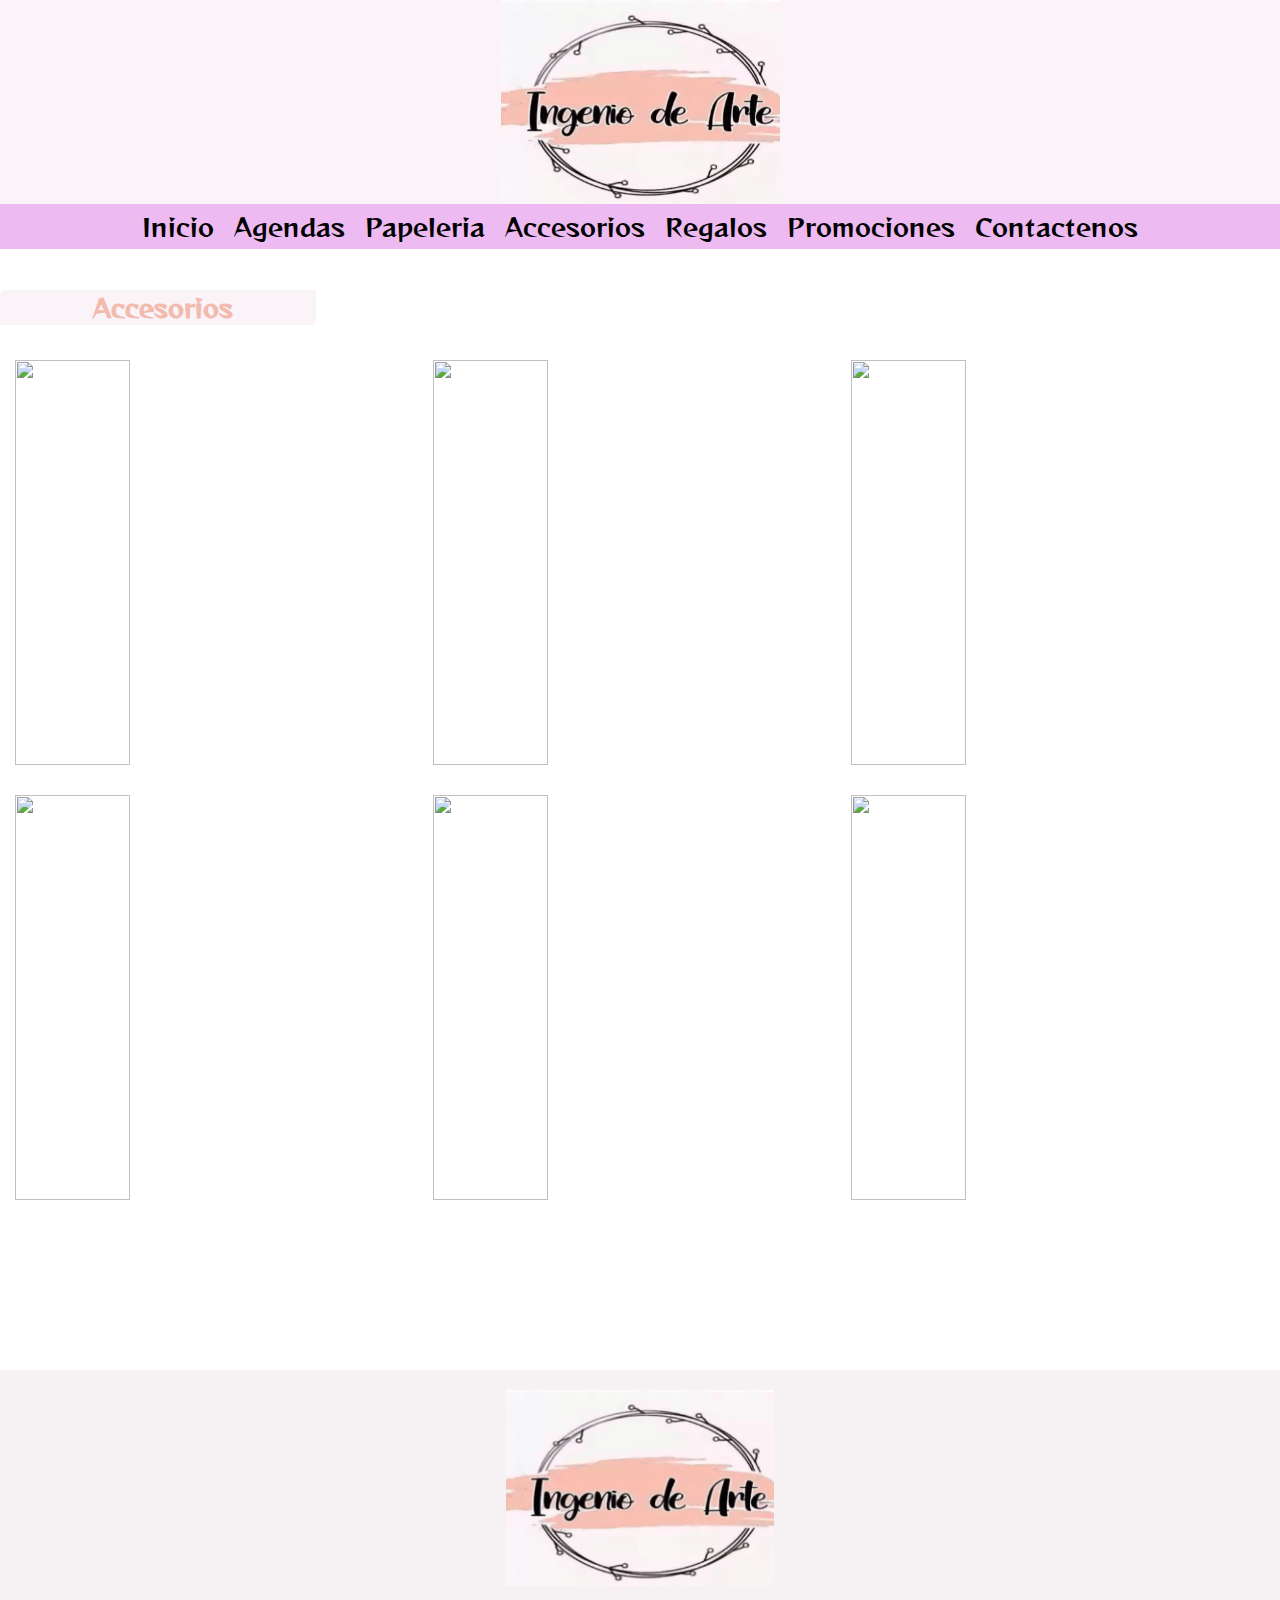
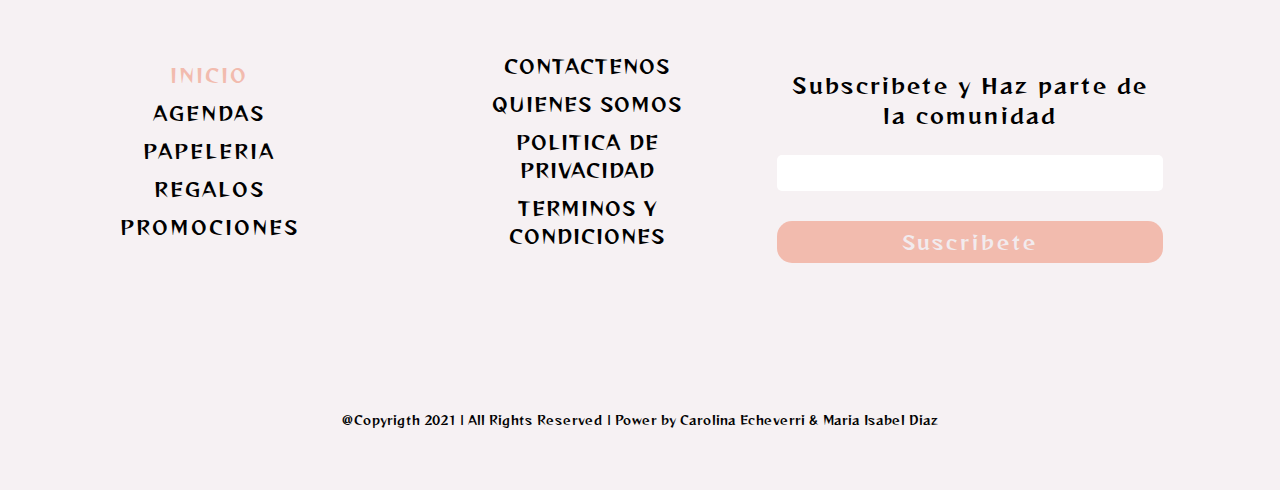
==== accesorios.html @ eba6c852 "img y main organizados" ====
<!DOCTYPE html>
<html lang="es">
<head>
    <meta charset="UTF-8">
    <meta http-equiv="X-UA-Compatible" content="IE=edge">
    <meta name="viewport" content="width=device-width, initial-scale=1.0">
    <title>Ingenio de Arte</title>
    <link rel="stylesheet" href="style.css">
    <link rel="stylesheet" href="banner.css">
    <link rel="stylesheet" href="footer.css">
    <link rel="stylesheet" href="agendas.css">
    <link rel="stylesheet" href="papeleria.css">
    <link rel="stylesheet" href="accesorios.css">
</head>
<body>
    <header class="content-full">
        <div class="logo">
           <img src="Proyecto Final Logo Empresa.png">
        </div>
        <div class="row">
            <ul>
                <li><a href="index.html">Inicio</a></li>
                <li><a href="agendas.html">Agendas</a></li>
                <li><a href="papeleria.html">Papeleria</a></li>
                <li><a href="accesorios.html">Accesorios</a></li>
                <li><a href="regalos.html">Regalos</a></li>
                <li><a href="promociones.html">Promociones</a></li>
                <li><a href="contactenos.html">Contactenos</a></li>


            </ul>
        </div>
    </header>
    <header class="content-mobile">
        <div class="logo">
            <img src="Proyecto Final Logo Empresa.png">
         </div>
        <div class="row">
            <ul>
                <li><a href="index.html">Inicio</a></li>
                <li><a href="agendas.html">Agendas</a></li>
                <li><a href="papeleria.html">Papeleria</a></li>
                <li><a href="accesorios.html">Accesorios</a></li>
                <li><a href="regalos.html">Regalos</a></li>
                <li><a href="promociones.html">Promociones</a></li>
                <li><a href="contactenos.html">Contactenos</a></li>
            </ul>
        </div>
    </header>
    <main>
        <section class= "accesorios">
            <div class="titulo">
                <h2>Accesorios</h2>
            </div>
            <div class="row-accesorios">
                <img src="https://www.billypaper.com/media/products/11825/11825-0-med.jpg" alt="">
                <img src="https://www.billypaper.com/media/products/11824/11824-0-med.jpg" alt="">
                <img src="https://www.billypaper.com/media/products/12238/12238-0-med.jpg" alt="">
                <img src="https://www.billypaper.com/media/products/12072/12072-0-med.jpg" alt="">
                <img src="https://www.billypaper.com/media/products/12196/12196-0-med.jpg" alt="">
                <img src="https://www.billypaper.com/media/products/12195/12195-0-med.jpg" alt="">
            </div>

        </section>
    </main>
    <footer>
        <div class="container-footer">
            <div class="filter">
                <div class="row">
                    <img src="Proyecto Final Logo Empresa.png" width="200px">
                </div>
                <div class="row">
                    <div class="col-30">
                        <ul>
                            <li>Inicio</li>
                            <li>Agendas </li>
                            <li>Papeleria</li>
                            <li>Regalos</li>
                            <li>Promociones</li>
                        </ul>
                    </div>
                    <div class="col-30">
                        <ul>
                            <li>Contactenos</li>
                            <li>Quienes somos</li>
                            <li>Politica de Privacidad</li>
                            <li>Terminos y Condiciones</li>
                        </ul>
                    </div>
                    <div class="col-30">
                        <form action="#">
                            <label for="#">Subscribete y Haz parte de la comunidad</label>
                            <input type="text" name="" id="">
                            <button>Suscribete</button>
                        </form>
                    </div>
                </div>
                <div class="row">
                    <img src="https://avada.theme-fusion.com/winery/wp-content/uploads/sites/150/2020/11/footer-card-logos.png" alt="">
                    <span>@Copyrigth 2021 | All Rights Reserved | Power by Carolina Echeverri & Maria Isabel Diaz </span>
                </div>
            </div>
        </div>
    </footer>
</body>
</html>
---- style.css ----
@import url('https://fonts.googleapis.com/css2?family=Reggae+One&display=swap');

body{
    /* padding: 10px; */
    margin: 0px;
    overflow-x: hidden;
}

.content-full{
    width: 100%;
    height: 30vh;
    
}

.content-full .logo{
    display: flex;
    justify-content: center;
    align-items: center;
    background-color: #FAF3F8;
}

.content-full .row{
    width: 100%;
    height: 5vh;
    display: flex;
    justify-content: center;
    align-items: center;
    background-color: #edbbf1;
}

.content-full .row ul{
    padding-left: 0px;
    display: flex;
    justify-content: center;
    align-items: center;
}

.content-full .row ul li{
    padding: 5px 10px;
    font-family: 'Reggae One', cursive;
    font-size: 1.5em;
    list-style: none;
}

.content-full .row ul li:hover{
    background-color: #F2BBAE;
    color: #F2BBAE;
    cursor: pointer;
}

.content-full .row ul li a{
    height: 100%;
    width: 100%;
    text-decoration: none;
    color: #020202;
}

.content-mobile{
    display: none;
}

@media(max-width:480px){
    .content-full{
        display: none;
    }
    .content-mobile{
        width: 100%;
        display: flex;
        flex-direction: column;
        align-content: center; 

    }
    
    .content-mobile .logo{
        display: flex;
        justify-content: center;
        align-items: center;
        background-color: #FAF3F8;
    }
    .content-mobile .row{
        width: 100%;
        display: flex;
        justify-content: center;
        align-items: center;
        background-color: #edbbf1;
    }
    
    .content-mobile .row ul{
        padding-left: 0px;
        display: flex;
        flex-direction: column;
        justify-content: center;
        align-items: center;
        width: 100%;
    }
    
    .content-mobile .row ul li{
        padding: 5px 10px;
        font-family: 'Reggae One', cursive;
        font-size: 1.3em;
        list-style: none;
        width: 100%;
        height: 100%;
        text-align: center;
    }
    
    .content-mobile .row ul li:hover{
        background-color: #F2BBAE;
        color: #F2BBAE;
        cursor:pointer;
    }
    
    .content-mobile .row ul li a{
        height: 100%;
        width: 100%;
        text-decoration: none;
        color: #020202;
    }
}

/* Seccion Productos Destacados de la Pagina Principal */
.destacados{
    width: 100%;
    height: 75vh;
}

.destacados h2{
    font-family: 'Reggae One', cursive;
    text-align: center; 
    justify-content: center;   
    align-items: center;
    
}
.col-45{
    margin: 15px;
    background-color: #F2BBAE;
    padding-left: 15px;
    border-radius: 10px
}
.col-45 h2{
    font-family: 'Reggae One', cursive;
    background-color: #FAF3F8;
    width: 90%;
    padding-right: 25px;
    border-radius: 5px 0px;
}

.col-45 img{
    width: 45%;
    height: 25vh;
    margin: 7px;
    align-items: center;
    justify-content: center;
}

.dos-col{
    display: flex;
    margin: 20px;
    height: 70vh;
}

.marcas-aliadas{
    width: 99%;
    height: 12vh;
    /* background-color:#F2F2F2; */
    margin: 5px;
    border-radius: 10px;
    background-color:white;
}

.marcas-aliadas h2{
    font-family: 'Reggae One', cursive;
    font-size: 1.1em;
    font-weight: 150px;
    /* text-align: center; */
    padding-left: 15px;
    text-decoration:#F2BBAE;
    height: 3vh;
}

.col-25 img{
   width: 10%;
   height: 7vh;
   margin: 2.5px;
}

/* Responsive de la Seccion de Productos Destacados de la Pagina Principal */

@media(max-width: 480px){
    .destacados{
        height: 130vh;
    }
    .dos-col{
        display: block;
    }

    .destacados h2{
        font-size: 1.3em;
    }
    
    .col-45{
        margin: 20px;
    }
    .destacados .col-45 h2{
      font-size: 1.2em;
    }
    .marcas-aliadas h2{
        text-align: center;
        font-size: 1.2em;
    }
    
    .marcas-aliadas{
        height: 25vh;
    }
    .col-25{
        width: 80%;
    }
    .col-25 img{
        width: 15%;
        margin: 3.5px;
        height: 5vh;
    }
    
    .row-destacados{
        width: 130%;
        margin-right: 10px;
        margin-left: 25px;
       
    }
}
---- banner.css ----
@import url('https://fonts.googleapis.com/css2?family=Reggae+One&display=swap');

main{
    height: 190vh;
    width: 100%;
}

.banner{
    width: 100%;
    height: 20vh;
    margin: 5px;
}

.banner .row{
    display: flex;
    width: 100%;
    height: 20vh;
    animation: banner 10s infinite;
    transition: 3s all;  
}

.banner .row .col-100{
    width: 100%;
    height: 20vh;
    overflow-y: hidden;  
}

.banner .row .col-100 img{
    width: 100%;
    height: 20vh;
}

@keyframes banner{
    33%{
        margin-left: -10%;
    }

    66%{
        margin-left: -10%;
    }
    99%{
        margin-left: 0%;
    }
}

/* @media(max-width: 768px){ 
    .banner{
        height: 30vh;
    }

    .banner .row{
        height: 30vh;
    }
    
    .banner .row .col-100{
        width: 200%;
        height: 20vh;
    }
    .banner .row .col-100 img{
        height: 25vh;
        width: 150%;
    }
}*/

@media(max-width:480px) {
    .banner{
        height: 35vh;
        width: 250%;
    }

    .banner .row{
        height: 35vh;
        width: 100%;
        animation: banner 40s infinite;
        transition: 5s all;
    }

    .banner .row .col-100{
        height: 30vh;
        width: 150%;

    }
    .banner .row .col-100 img{
        width: 105%;
        height: 35vh;
        margin: 5px;
    }

    @keyframes banner{
        33%{
            margin-left: -65%;
        }
    
        66%{
            margin-left: -15%;
        }
        99%{
            margin-left: 0%;
        }
    }

}

@media(max-width: 370px){
    .banner{
        height: 30vh;
    }

    .banner .row{
        height: 30vh;
    }
    
    .banner .row .col-100{
        height: 30vh;
    }
}

/* Segundo Banner  */
.row-2{ 
    width: 100%;
    background-image: url("https://i.pinimg.com/originals/1b/87/93/1b879338c295400d4bc1fd012af52a55.png");
    background-size: 100%;
    background-repeat: no-repeat;
    height: 70vh;
    margin: 5px;
}

.col-30{
    padding-top: 180px;
    color: black;
    margin-left: 420px;
}

.col-30 h2,p{
    font-family: 'Reggae One', cursive;
    font-size: 1.5em;
    justify-content: center;
    align-items: center;
    
}

.col-30 button{
    background-color:#edbbf1;
    font-family: 'Reggae One', cursive;
    font-size: 1.2em;
    border-radius: 15px;
    color: black;
    width: 30%;

}

.col-30 button:hover{
    color:#edbbf1;
    background-color:azure;
    cursor: pointer;

}


/* Finaliza Segundo Banner */

/* RESPONSIVE de la etiqueta main */
@media(max-width:480px){
    main{
        height: 260vh;
    }

    .col-30{
        padding-top: 190px;
        margin-left: 45px;
    }
}
---- footer.css ----
/* ----------- footer ------------ */
@import url('https://fonts.googleapis.com/css2?family=Roboto+Mono&display=swap');

footer{
    width: 100%;
    height: 65vh;
}
.container-footer{
    width: 100%;
    height: 80vh;
    background-color:#F2EBEE;
    /* background-image: url('https://images3.alphacoders.com/518/thumb-1920-5185.jpg'); */
    background-position: center;
    background-repeat: no-repeat;
    background-size: 100%;
}

.container-footer .filter{
    width: 100%;
    height: 100%;
    background-color: rgba(255, 255, 255, 0.3);
}

.container-footer .filter .row:nth-child(1){
    width: 70%;
    margin: 0 auto;
    display: flex;
    justify-content: center;
}

.container-footer .filter .row:nth-child(1) img{
    width: 30%;
    margin-top: 20px; 
}

.container-footer .filter .row:nth-child(2){
    width: 100%;
    margin-top: 15px;
    display: flex;
    justify-content: center;
    align-items: center;
}

.container-footer .filter .row:nth-child(2) .col-30:nth-child(1){
    width: 35%;
    padding: 20px 10px;
    margin-left: 40px;
    margin: 10px;
}


.container-footer .filter .row:nth-child(2) .col-30:nth-child(1) ul{
    list-style: none;
}

.container-footer .filter .row:nth-child(2) .col-30:nth-child(1) ul li{
    padding: 5px 20px;
    font-family: 'Reggae One', cursive;
    font-weight: 300;
    font-size: 1.2em;
    text-transform:uppercase;
    letter-spacing: 2px;
    transition: ease-in-out .5s;
    text-align: center;
}

.container-footer .filter .row:nth-child(2) .col-30:nth-child(1) ul li:nth-child(1){
    color: #F2BBAE;
    text-align: center;
}

.container-footer .filter .row:nth-child(2) .col-30:nth-child(1) ul li:hover{
    color:#F2BBAE;
    cursor: pointer;
}


.container-footer .filter .row:nth-child(2) .col-30:nth-child(2){
    width: 35%;
    padding: 20px 10px;
    margin: 10px;
}

.container-footer .filter .row:nth-child(2) .col-30:nth-child(2) ul{
    list-style: none;
}

.container-footer .filter .row:nth-child(2) .col-30:nth-child(2) ul li{
    padding: 5px 20px;
    font-family: 'Reggae One', cursive;
    font-weight: 300;
    font-size: 1.2em;
    text-transform:uppercase;
    letter-spacing: 1px;
    transition: ease-in-out .5s;
    text-align: center;
}

.container-footer .filter .row:nth-child(2) .col-30:nth-child(2) ul li:hover{
    color:#F2BBAE;
    cursor: pointer;
}

.container-footer .filter .row:nth-child(2) .col-30:nth-child(3){
    width: 50%; 
    display: flex;
    flex-direction: column;
    padding: 20px 10px;
    margin-left: 40px;
    margin: 10px;
}

.container-footer .filter .row:nth-child(2) .col-30:nth-child(3) form{
    width: 80%;
    display: flex;
    flex-direction: column;
    margin-top: 30px;
}

.container-footer .filter .row:nth-child(2) .col-30:nth-child(3) form label{
    font-family: 'Reggae One', cursive;
    font-size: 1.3em;
    margin-bottom: 25px;
    text-align: center;
    letter-spacing: 2px;
}

.container-footer .filter .row:nth-child(2) .col-30:nth-child(3) form input{
    border-radius: 5px;
    outline: none;
    border: none;
    padding: 7px 10px;
    font-size: 1.2rem;
}

.container-footer .filter .row:nth-child(2) .col-30:nth-child(3) form button{
    width: 100%;
    padding: 7px 12px;
    margin-top: 30px;
    background-color: #F2BBAE;
    color: #F2EBEE;
    border: none;
    letter-spacing: 2px;
    border-radius: 15px;
}

.container-footer .filter .row:nth-child(2) .col-30:nth-child(3) form button:hover{
    background-color:#A69FA2;
    color: #F2BAEB;
    cursor: pointer;
}

.container-footer .filter .row:nth-child(3){
    width: 70%;
    margin: 0 auto;
    display: flex;
    justify-content: center;
    flex-direction: column;
}

.container-footer .filter .row:nth-child(3) img{
    width: 30%;
    margin: 0 auto;
    margin-top: 80px;
}

.container-footer .filter .row:nth-child(3) span{
    width: 100%;
    text-align: center;
    font-family: 'Reggae One', cursive;
    color: #020202;
    font-size: 12px;
    margin-top: 30px;
}

/* ----------- end footer ------------ */

@media (max-width:480px){
    footer{
        height: 160vh;
    }
    .container-footer{
        height: 160vh;
    }

    .container-footer .row{
        display: flex;
        flex-direction: column;
        margin: 0px;
        align-items: center;
    }

    .container-footer .filter .row:nth-child(1){
        width: 100%;
        justify-content: center;
        align-items: center;
    }
    
    .container-footer .filter .row:nth-child(1) img{
        margin-top: 5px;
    }
    .container-footer .filter .row:nth-child(2) .col-30:nth-child(1){
        width: 100%; 
        justify-content: center;
        align-items: center;
        display: flex;
        margin-right: 15px;
    }

    .container-footer .filter .row:nth-child(2) .col-30:nth-child(1) ul{
        padding-left: 0px;
    }
    .container-footer .filter .row:nth-child(2) .col-30:nth-child(2){
        width: 90%; 
        display: flex;
        flex-direction: column;
        padding: 20px 10px;
        margin-left: 40px;
        margin: 10px;
    }
    
    .container-footer .filter .row:nth-child(2) .col-30:nth-child(2) ul{
        padding-left: 0px;
    }
    .container-footer .filter .row:nth-child(2) .col-30:nth-child(3){
        width: 90%;
    }
   
    .container-footer .filter .row:nth-child(2) .col-30:nth-child(3) form{
       width: 100%;
       display: flex;
       flex-direction: column;
       margin-top: 25px;
    }  
    .container-footer .filter .row:nth-child(2) .col-30:nth-child(3) form label{
        margin-left: 0px;
    }

    .container-footer .filter .row:nth-child(2) .col-30:nth-child(3) form input{
        margin-left: 40px;
        width: 70%;
        border-radius: 5px;
        outline: none;
        border: none;
        padding: 7px 35px;
        font-size: 1.2rem;
    }
    .container-footer .filter .row:nth-child(2) .col-30:nth-child(3) form button{
        margin-left: 40px;
        width: 85%;
        padding: 7px 12px;
        margin-top: 30px;
        border: none;
        letter-spacing: 2px;
    }
    
    .container-footer .filter .row:nth-child(3){
        width: 95%;
    }
    .container-footer .filter .row:nth-child(3) img{
        width: 80%;
    }
}
---- agendas.css ----
/* Inicio Seccion AGENDAS */
main{
    height: 200vh;
    width: 100%;
}

.agendas{
    width: 100%;
    height: 180vh;
    align-items: center;
    justify-content: center;
}

.agendas .row-agendas div{
    width: 100%;
}

.agendas .titulo h2{
    font-family: 'Reggae One', cursive;
    background-color: #FAF3F8;
    width: 20%;
    padding-right: 25px;
    border-radius: 5px 0px;
    color:  #F2BBAE;;
    padding-left: 35px;
    text-align: center;
}


.agendas .row-agendas img{
    width: 30%;
    height: 45vh;
    margin: 2px;
    align-items: center;
    justify-content: center;
}

/* Inicio Responsive de la seccion AGENDAS */
@media(max-width:480px){
    
    main{
        height: 230vh;
    }
    .agendas .row-agendas img{
     width: 40%;
     height: 30vh;
     margin: 22px;
    }
    
}
---- papeleria.css ----
main{
    height: 120vh;
}

.papeleria .titulo h2{
    font-family: 'Reggae One', cursive;
    background-color: #FAF3F8;
    width: 20%;
    padding-right: 25px;
    border-radius: 5px 0px;
    color:  #F2BBAE;;
    padding-left: 35px;
    text-align: center;
}

.papeleria .row-papeleria img{
    width: 30%;
    height: 45vh;
    margin: 15px;
}
---- accesorios.css ----
.accesorios .titulo h2{
    font-family: 'Reggae One', cursive;
    background-color: #FAF3F8;
    width: 20%;
    padding-right: 25px;
    border-radius: 5px 0px;
    color:  #F2BBAE;;
    padding-left: 35px;
    text-align: center;
}

.accesorios .row-accesorios img{
    width: 30%;
    height: 45vh;
    margin: 15px;
}
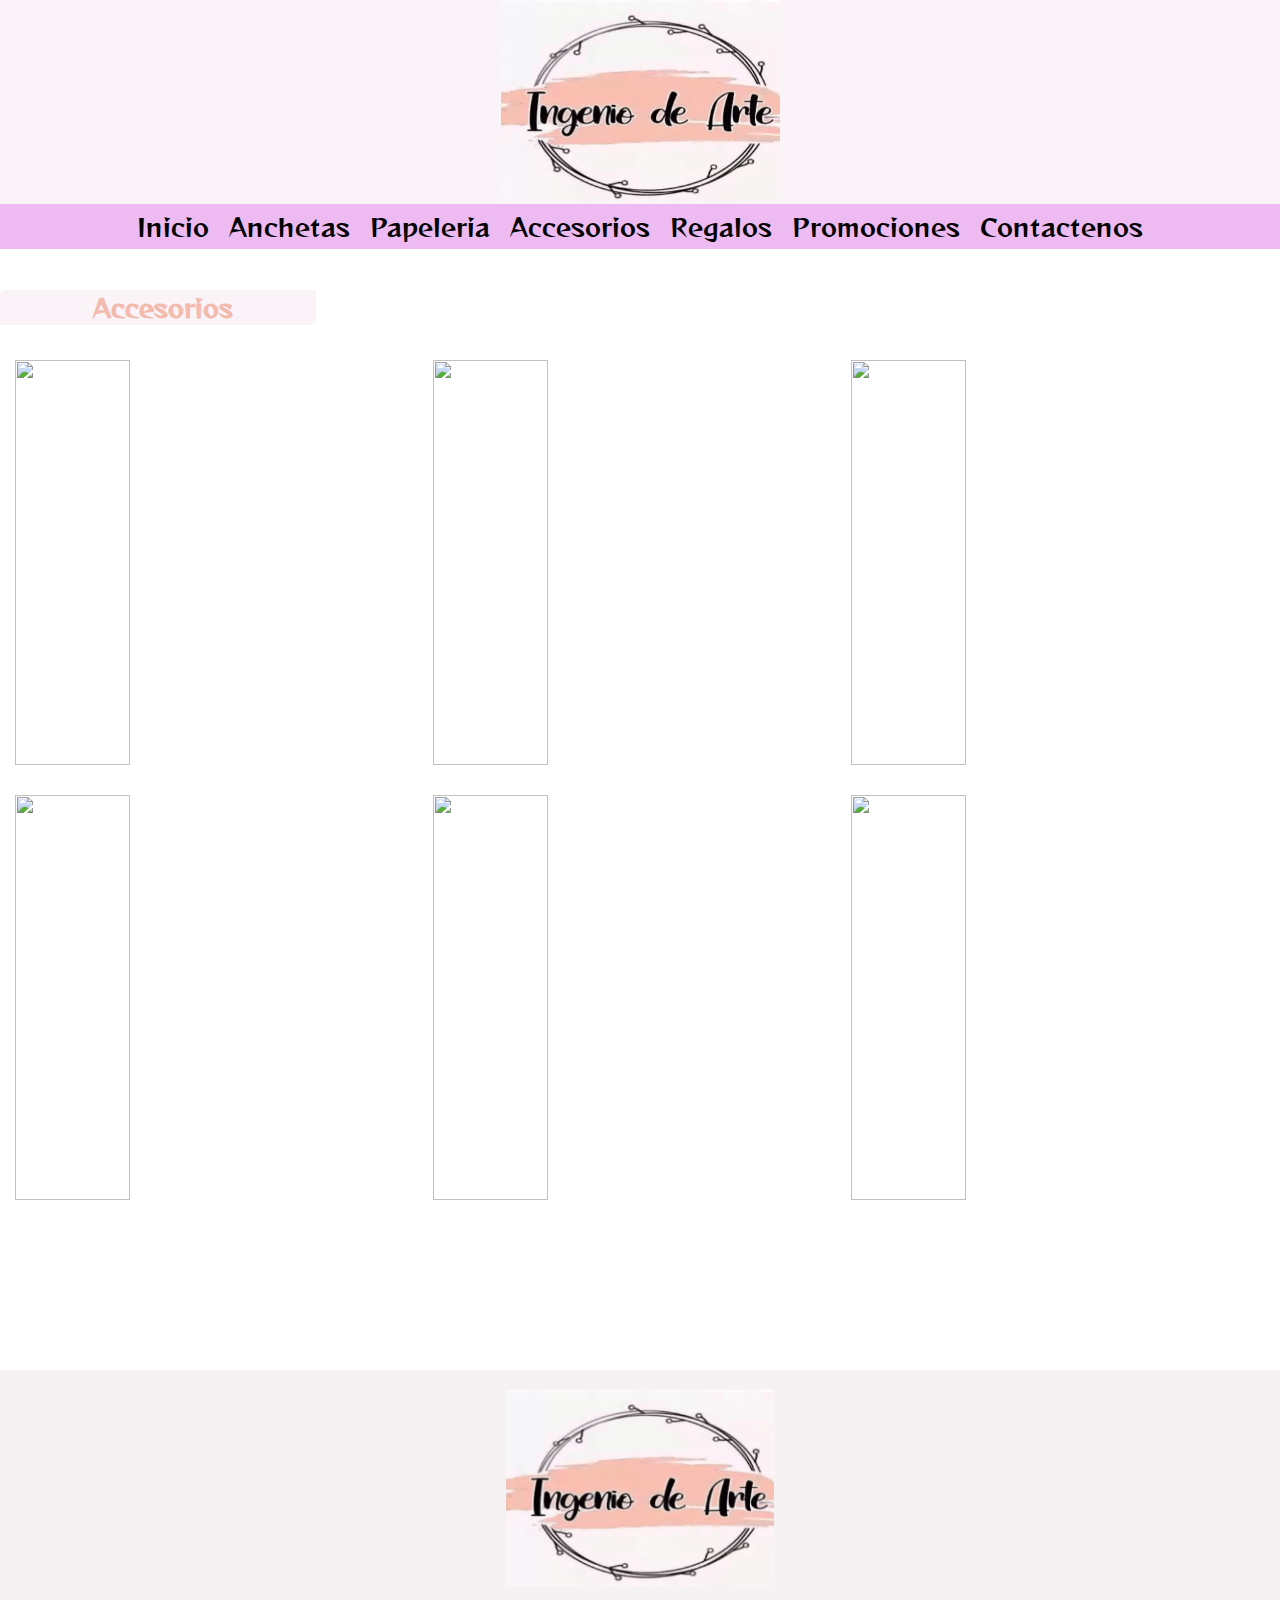
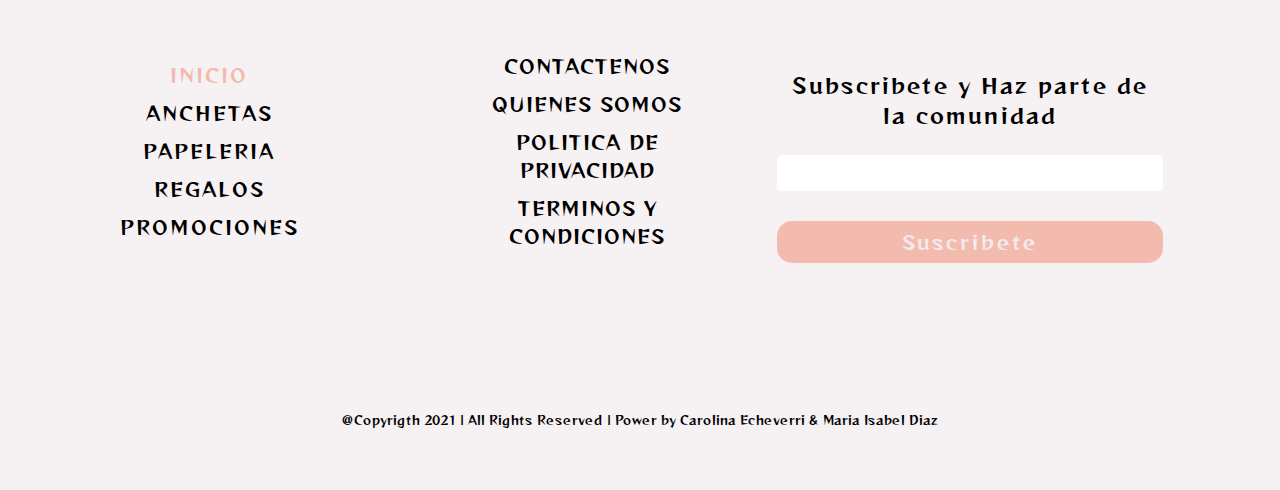
==== commit 96487f85: "Cambio de la seccion Agendas por Anchetas" ====
--- a/accesorios.html
+++ b/accesorios.html
@@ -8,7 +8,7 @@
     <link rel="stylesheet" href="style.css">
     <link rel="stylesheet" href="banner.css">
     <link rel="stylesheet" href="footer.css">
-    <link rel="stylesheet" href="agendas.css">
+    <link rel="stylesheet" href="anchetas.css">
     <link rel="stylesheet" href="papeleria.css">
     <link rel="stylesheet" href="accesorios.css">
 </head>
@@ -20,7 +20,7 @@
         <div class="row">
             <ul>
                 <li><a href="index.html">Inicio</a></li>
-                <li><a href="agendas.html">Agendas</a></li>
+                <li><a href="anchetas.html">Anchetas</a></li>
                 <li><a href="papeleria.html">Papeleria</a></li>
                 <li><a href="accesorios.html">Accesorios</a></li>
                 <li><a href="regalos.html">Regalos</a></li>
@@ -38,10 +38,9 @@
         <div class="row">
             <ul>
                 <li><a href="index.html">Inicio</a></li>
-                <li><a href="agendas.html">Agendas</a></li>
+                <li><a href="anchetas.html">Anchetas</a></li>
                 <li><a href="papeleria.html">Papeleria</a></li>
                 <li><a href="accesorios.html">Accesorios</a></li>
-                <li><a href="regalos.html">Regalos</a></li>
                 <li><a href="promociones.html">Promociones</a></li>
                 <li><a href="contactenos.html">Contactenos</a></li>
             </ul>
@@ -73,7 +72,7 @@
                     <div class="col-30">
                         <ul>
                             <li>Inicio</li>
-                            <li>Agendas </li>
+                            <li>Anchetas </li>
                             <li>Papeleria</li>
                             <li>Regalos</li>
                             <li>Promociones</li>
--- a/anchetas.css
+++ b/anchetas.css
@@ -0,0 +1,50 @@
+/* Inicio Seccion AGENDAS */
+main{
+    height: 200vh;
+    width: 100%;
+}
+
+.anchetas{
+    width: 100%;
+    height: 180vh;
+    align-items: center;
+    justify-content: center;
+}
+
+.anchetas .row-anchetas div{
+    width: 100%;
+}
+
+.anchetas .titulo h2{
+    font-family: 'Reggae One', cursive;
+    background-color: #FAF3F8;
+    width: 20%;
+    padding-right: 25px;
+    border-radius: 5px 0px;
+    color:  #F2BBAE;;
+    padding-left: 35px;
+    text-align: center;
+}
+
+
+.anchetas .row-anchetas img{
+    width: 30%;
+    height: 45vh;
+    margin: 2px;
+    align-items: center;
+    justify-content: center;
+}
+
+/* Inicio Responsive de la seccion Anchetas */
+@media(max-width:480px){
+    
+    main{
+        height: 230vh;
+    }
+    .anchetas .row-anchetas img{
+     width: 40%;
+     height: 30vh;
+     margin: 22px;
+    }
+    
+}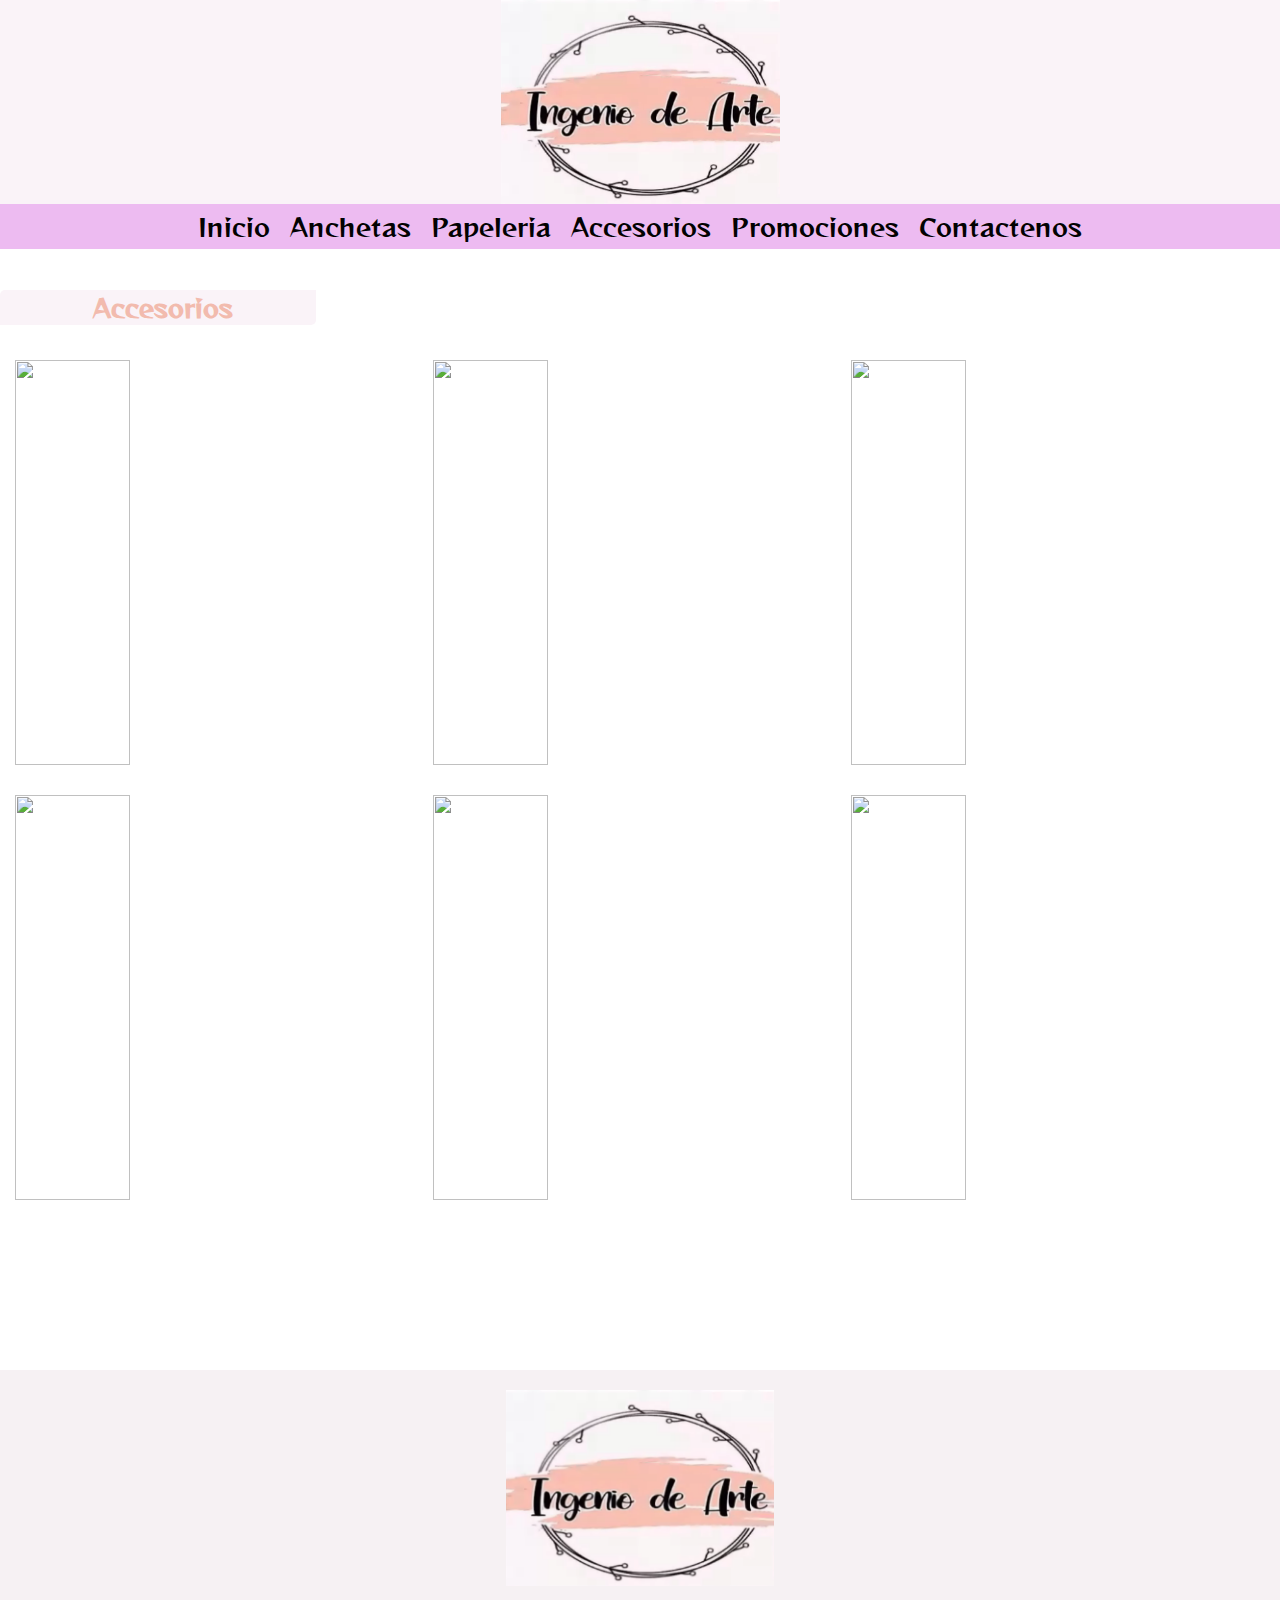
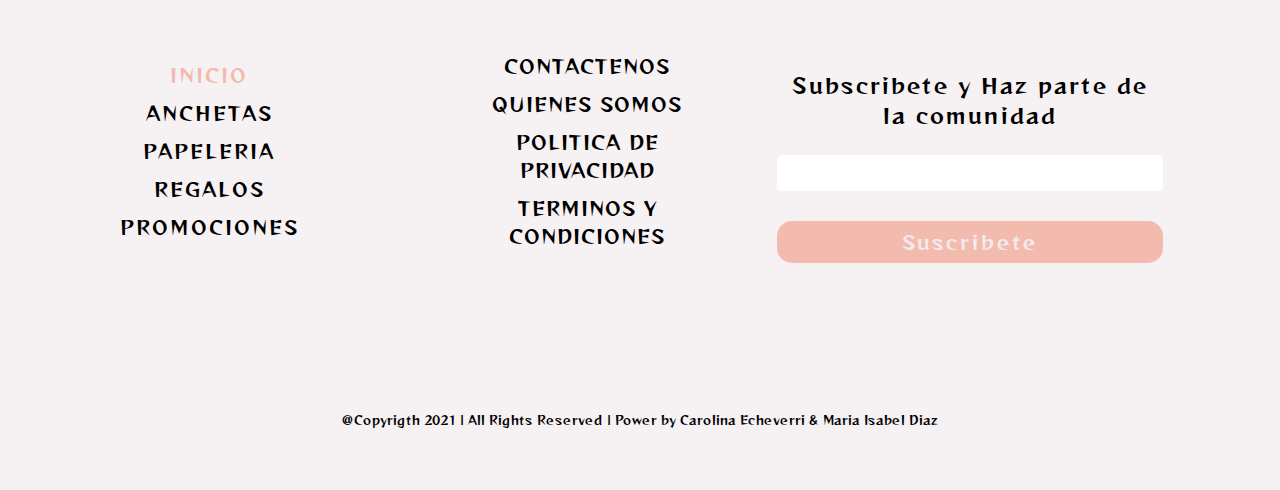
==== commit 38384988: "Formulario" ====
--- a/accesorios.html
+++ b/accesorios.html
@@ -23,7 +23,6 @@
                 <li><a href="anchetas.html">Anchetas</a></li>
                 <li><a href="papeleria.html">Papeleria</a></li>
                 <li><a href="accesorios.html">Accesorios</a></li>
-                <li><a href="regalos.html">Regalos</a></li>
                 <li><a href="promociones.html">Promociones</a></li>
                 <li><a href="contactenos.html">Contactenos</a></li>
 
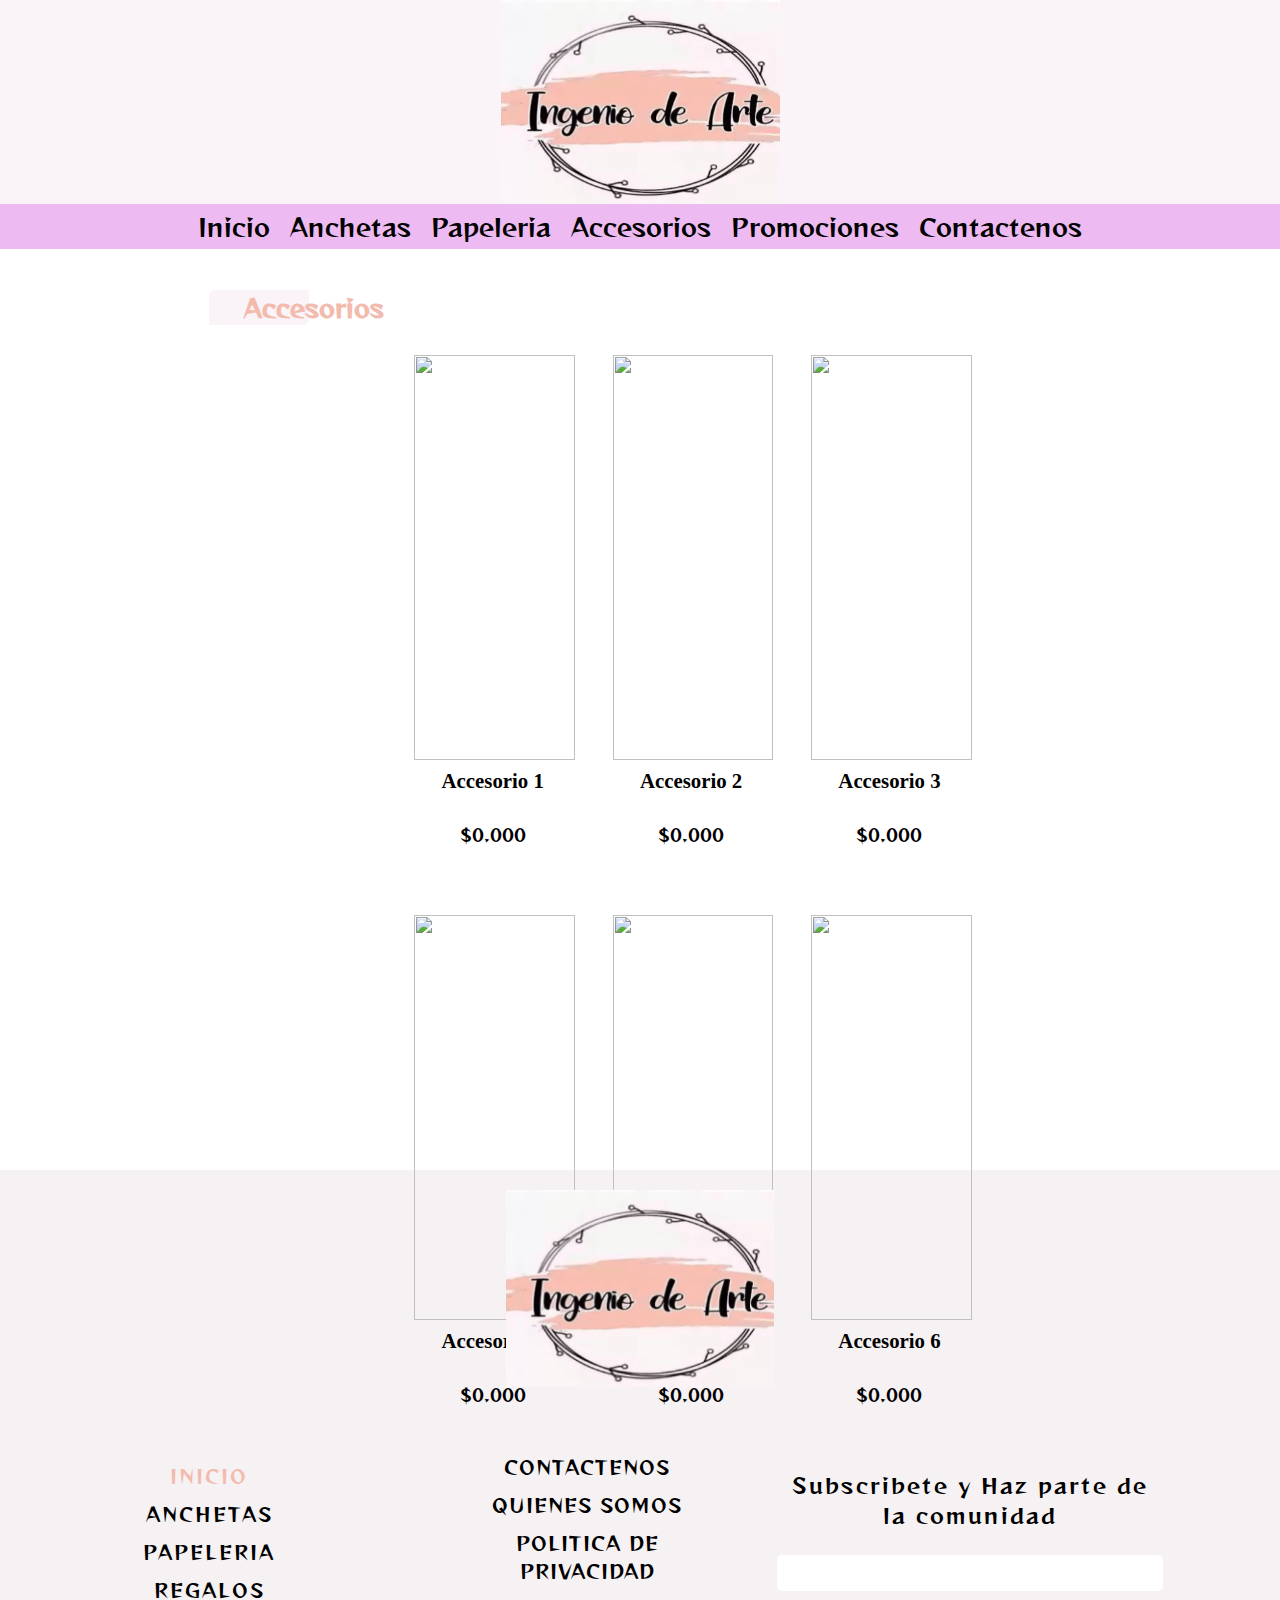
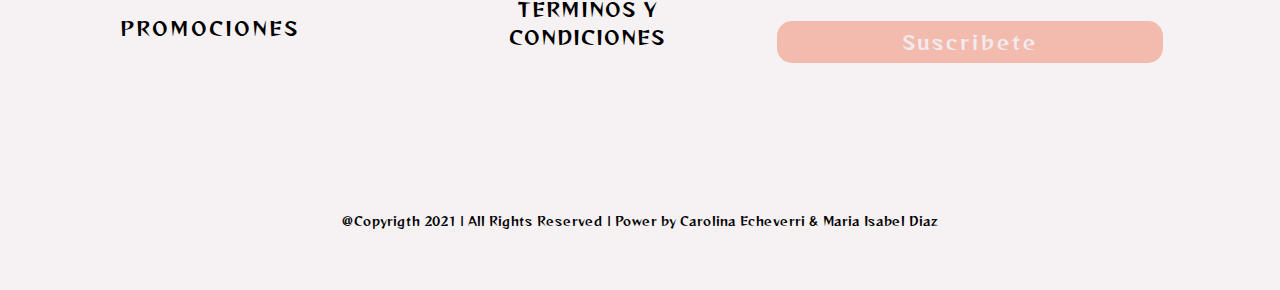
==== commit 02edfbcc: "Fase: Imagenes con descripcion" ====
--- a/accesorios.html
+++ b/accesorios.html
@@ -50,14 +50,40 @@
             <div class="titulo">
                 <h2>Accesorios</h2>
             </div>
-            <div class="row-accesorios">
-                <img src="https://www.billypaper.com/media/products/11825/11825-0-med.jpg" alt="">
-                <img src="https://www.billypaper.com/media/products/11824/11824-0-med.jpg" alt="">
-                <img src="https://www.billypaper.com/media/products/12238/12238-0-med.jpg" alt="">
-                <img src="https://www.billypaper.com/media/products/12072/12072-0-med.jpg" alt="">
-                <img src="https://www.billypaper.com/media/products/12196/12196-0-med.jpg" alt="">
-                <img src="https://www.billypaper.com/media/products/12195/12195-0-med.jpg" alt="">
+            <section class="row-accesorios">
+            <div class="descripcion-accesorios">
+                <div>
+                <img src="https://www.billypaper.com/10638-home_default/funda-para-tablet-matisse.jpg" alt="">
+                <h3>Accesorio 1</h3>
+                <p><small>$0.000</small></p>
+                </div>
+                <div>
+                <img src="https://www.billypaper.com/5814-home_default/tarjetero-de-piel.jpg" alt="">
+                <h3>Accesorio 2</h3>
+                <p><small>$0.000</small></p>
+                </div>
+                <div>
+                <img src="https://www.billypaper.com/9271-home_default/bolsa-de-cuadros-vichy-negro.jpg" alt="">
+                <h3>Accesorio 3</h3>
+                <p><small>$0.000</small></p>
+                </div>
+                <div>
+                <img src="https://www.billypaper.com/10636-home_default/funda-para-tablet-matisse.jpg" alt="">
+                <h3>Accesorio 4</h3>
+                <p><small>$0.000</small></p>
+                </div>
+                <div>
+                <img src="https://www.billypaper.com/9277-home_default/bolsa-de-cuadros-vichy-azul.jpg" alt="">
+                <h3>Accesorio 5</h3>
+                <p><small>$0.000</small></p>
+                </div>
+                <div>
+                <img src="https://www.billypaper.com/9584-home_default/tote-bag-born-to-shine.jpg" alt="">
+                 <h3>Accesorio 6</h3>
+                 <p><small>$0.000</small></p>
+                 </div>  
             </div>
+        </section>
 
         </section>
     </main>
--- a/banner.css
+++ b/banner.css
@@ -1,7 +1,7 @@
 @import url('https://fonts.googleapis.com/css2?family=Reggae+One&display=swap');
 
 main{
-    height: 190vh;
+    
     width: 100%;
 }
 
@@ -20,9 +20,8 @@
 }
 
 .banner .row .col-100{
-    width: 100%;
+    width: 50%;
     height: 20vh;
-    overflow-y: hidden;  
 }
 
 .banner .row .col-100 img{
@@ -65,7 +64,7 @@
 @media(max-width:480px) {
     .banner{
         height: 35vh;
-        width: 250%;
+        /* width: 250%; */
     }
 
     .banner .row{
@@ -73,30 +72,18 @@
         width: 100%;
         animation: banner 40s infinite;
         transition: 5s all;
+
     }
 
     .banner .row .col-100{
         height: 30vh;
-        width: 150%;
+        width: 180%;
 
     }
     .banner .row .col-100 img{
-        width: 105%;
+        width: 170%;
         height: 35vh;
-        margin: 5px;
-    }
-
-    @keyframes banner{
-        33%{
-            margin-left: -65%;
-        }
-    
-        66%{
-            margin-left: -15%;
-        }
-        99%{
-            margin-left: 0%;
-        }
+        margin: 5px
     }
 
 }
--- a/anchetas.css
+++ b/anchetas.css
@@ -1,20 +1,36 @@
 /* Inicio Seccion AGENDAS */
 main{
-    height: 200vh;
     width: 100%;
+    margin-left: 0px;
 }
 
 .anchetas{
     width: 100%;
-    height: 180vh;
-    align-items: center;
+    height: 100vh;
+    display: flex;
     justify-content: center;
 }
 
-.anchetas .row-anchetas div{
-    width: 100%;
+.row-anchetas{
+    height: 100vh;
 }
 
+.row-anchetas .descripcion{
+    height: 100vh;
+    width: 100%;
+    display: flex;
+    flex-direction: row;
+    flex-wrap: wrap;
+    margin-top: 80px;
+
+}
+
+.descripcion div{
+    height: 40vh;
+    width: 30%;
+    margin-bottom: 20px;
+}
+    
 .anchetas .titulo h2{
     font-family: 'Reggae One', cursive;
     background-color: #FAF3F8;
@@ -26,25 +42,17 @@
     text-align: center;
 }
 
-
 .anchetas .row-anchetas img{
-    width: 30%;
-    height: 45vh;
-    margin: 2px;
-    align-items: center;
-    justify-content: center;
+    width: 80%;
+    margin: 10px;
+    height: 30vh;
 }
 
-/* Inicio Responsive de la seccion Anchetas */
-@media(max-width:480px){
-    
-    main{
-        height: 230vh;
-    }
-    .anchetas .row-anchetas img{
-     width: 40%;
-     height: 30vh;
-     margin: 22px;
-    }
-    
-}+.anchetas .row-anchetas p{
+    height: 5vh;
+    margin: 4px; 
+    width: 80%;
+    font-size: 1.3rem;
+    text-align: center;
+  
+} 
--- a/papeleria.css
+++ b/papeleria.css
@@ -1,5 +1,33 @@
 main{
-    height: 120vh;
+
+    width: 100%;
+    margin-left: 5px;
+}
+
+.papeleria{
+    width: 100%;
+    height: 100vh;
+    display: flex;
+    justify-content: center;
+} 
+
+.row-papeleria{
+    height: 100vh;
+}
+
+.row-papeleria .col-prod{
+    height: 100vh;
+    width: 100%;
+    display: flex;
+    flex-direction: row;
+    flex-wrap: wrap;
+    margin-top: 80px;
+}
+
+.col-prod div{
+    height: 40vh;
+    width: 30%;
+    margin-bottom: 20px;
 }
 
 .papeleria .titulo h2{
@@ -14,7 +42,16 @@
 }
 
 .papeleria .row-papeleria img{
-    width: 30%;
-    height: 45vh;
-    margin: 15px;
-}+    width: 80%;
+    height: 30vh;
+    margin: 10px;
+} 
+
+.papeleria .row-papeleria p,h3{
+    height: 5vh;
+    margin:4px;
+    width: 80%;
+    font-size: 1.3rem;
+    text-align: center;
+}
+
--- a/accesorios.css
+++ b/accesorios.css
@@ -1,3 +1,33 @@
+main{
+    width: 100%;
+    margin-left: 0px;
+}
+
+.accesorios{
+    width: 100%;
+    height: 100vh;
+    display: flex;
+    justify-content: center;
+}
+
+.row-accesorios{
+    height: 100vh;
+}
+
+.row-accesorios .descripcion-accesorios{
+    height: 100vh;
+    width: 100%;
+    display: flex;
+    flex-direction: row;
+    flex-wrap: wrap;
+    margin-top: 80px;
+}
+.descripcion-accesorios div{
+    height: 60vh;
+    width: 30%;
+    margin-bottom: 20px;
+}
+
 .accesorios .titulo h2{
     font-family: 'Reggae One', cursive;
     background-color: #FAF3F8;
@@ -10,7 +40,16 @@
 }
 
 .accesorios .row-accesorios img{
-    width: 30%;
+    width: 90%;
     height: 45vh;
-    margin: 15px;
+    margin: 5px;
+}
+
+.row-accesorios p{
+    height: 5vh;
+    margin: 4px;
+    width: 80%;
+    font-size: 1.3rem;
+    text-align: center;
+
 }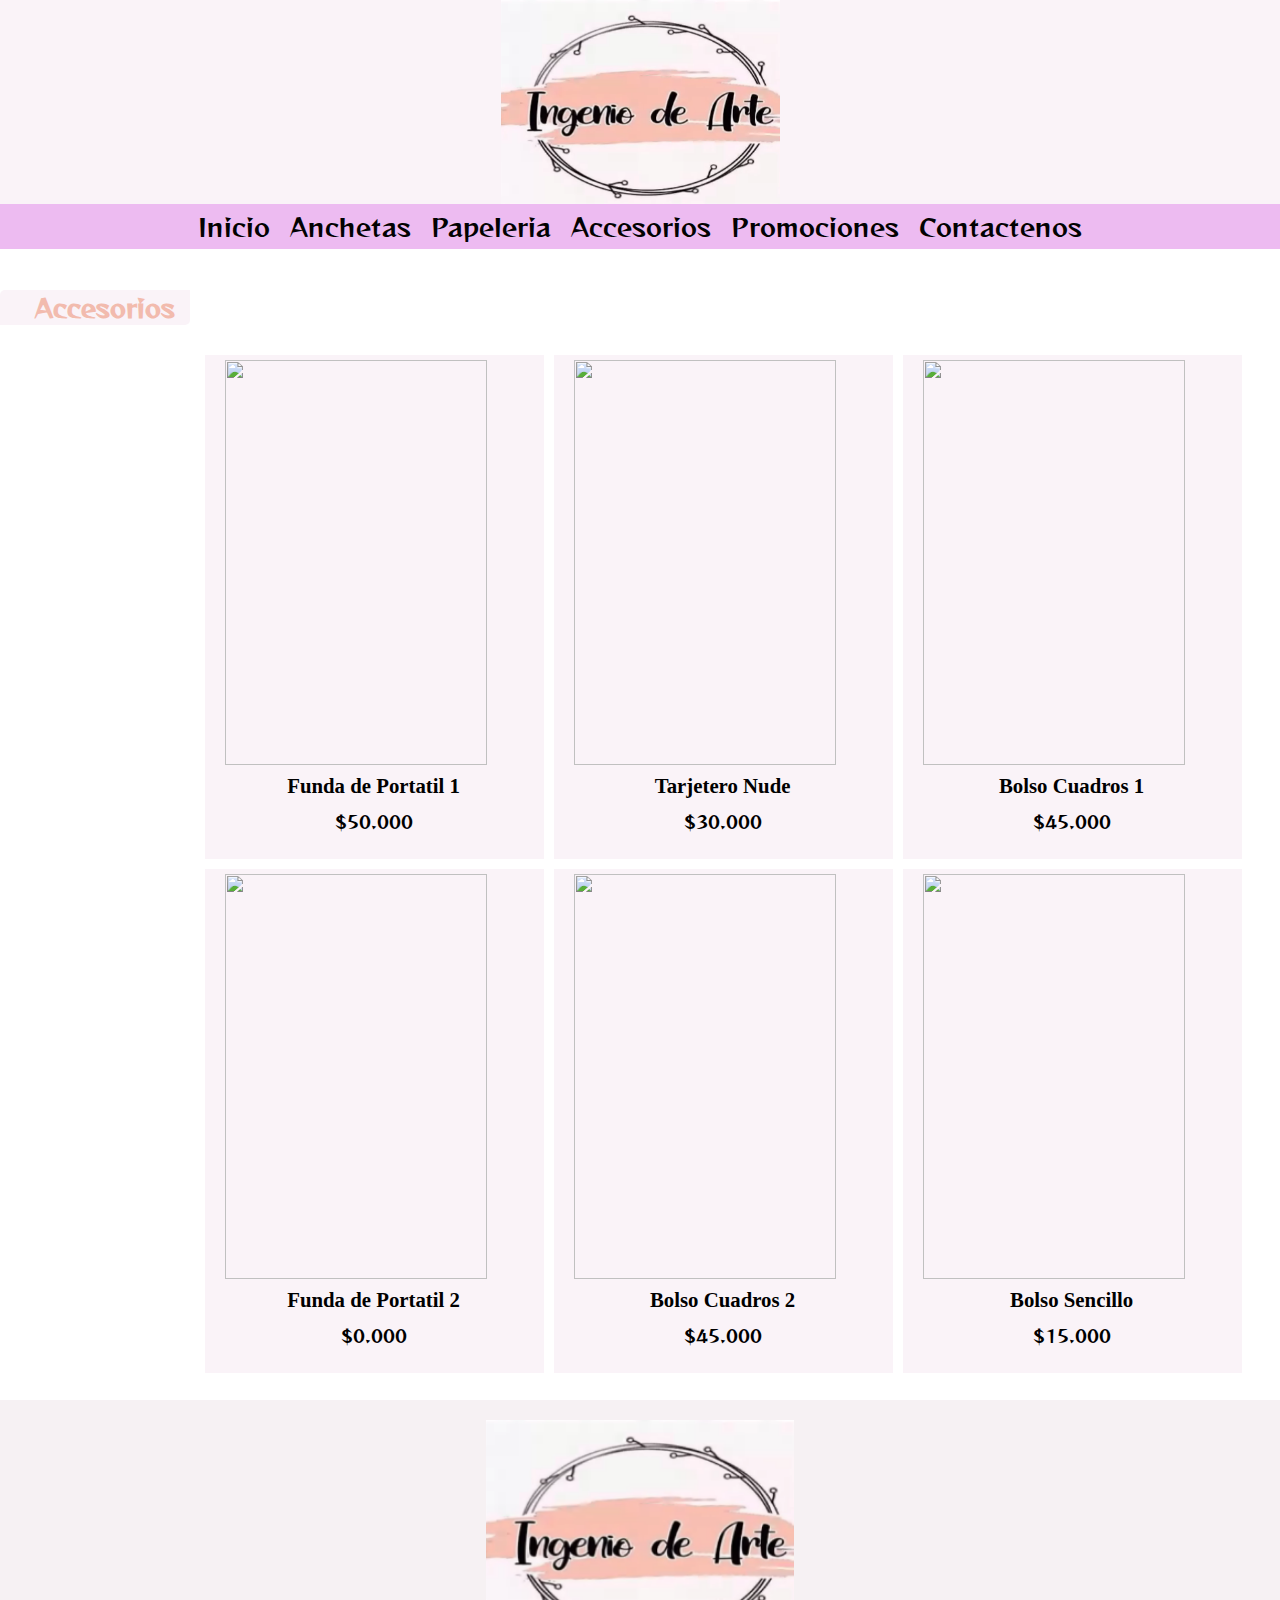
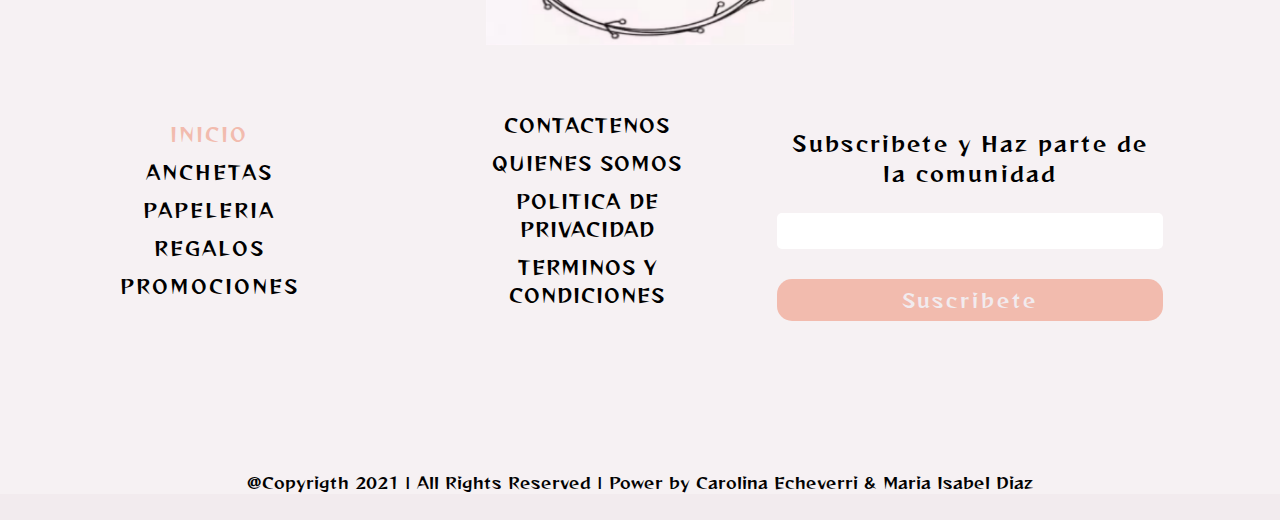
==== commit 5f401e51: "Responsive Inicio, Anchetas, Papeleria, continuar" ====
--- a/accesorios.html
+++ b/accesorios.html
@@ -54,33 +54,33 @@
             <div class="descripcion-accesorios">
                 <div>
                 <img src="https://www.billypaper.com/10638-home_default/funda-para-tablet-matisse.jpg" alt="">
-                <h3>Accesorio 1</h3>
-                <p><small>$0.000</small></p>
+                <h3>Funda de Portatil 1</h3>
+                <p><small>$50.000</small></p>
                 </div>
                 <div>
                 <img src="https://www.billypaper.com/5814-home_default/tarjetero-de-piel.jpg" alt="">
-                <h3>Accesorio 2</h3>
-                <p><small>$0.000</small></p>
+                <h3>Tarjetero Nude</h3>
+                <p><small>$30.000</small></p>
                 </div>
                 <div>
                 <img src="https://www.billypaper.com/9271-home_default/bolsa-de-cuadros-vichy-negro.jpg" alt="">
-                <h3>Accesorio 3</h3>
-                <p><small>$0.000</small></p>
+                <h3>Bolso Cuadros 1</h3>
+                <p><small>$45.000</small></p>
                 </div>
                 <div>
                 <img src="https://www.billypaper.com/10636-home_default/funda-para-tablet-matisse.jpg" alt="">
-                <h3>Accesorio 4</h3>
+                <h3>Funda de Portatil 2</h3>
                 <p><small>$0.000</small></p>
                 </div>
                 <div>
                 <img src="https://www.billypaper.com/9277-home_default/bolsa-de-cuadros-vichy-azul.jpg" alt="">
-                <h3>Accesorio 5</h3>
-                <p><small>$0.000</small></p>
+                <h3>Bolso Cuadros 2</h3>
+                <p><small>$45.000</small></p>
                 </div>
                 <div>
                 <img src="https://www.billypaper.com/9584-home_default/tote-bag-born-to-shine.jpg" alt="">
-                 <h3>Accesorio 6</h3>
-                 <p><small>$0.000</small></p>
+                 <h3>Bolso Sencillo</h3>
+                 <p><small>$15.000</small></p>
                  </div>  
             </div>
         </section>
--- a/style.css
+++ b/style.css
@@ -60,6 +60,19 @@
     display: none;
 }
 
+/* Inicia Responsive de la seccion INICIO */
+@media (max-width:1080px){
+    .content-full ul li{
+        font-size: 1.5em;
+    }
+}
+
+@media (max-width:768px){
+    .content-full .row ul li{
+        font-size: 1.2rem;
+    }
+    
+}
 @media(max-width:480px){
     .content-full{
         display: none;
@@ -132,13 +145,13 @@
     align-items: center;
     
 }
-.col-45{
+.col-45d{
     margin: 15px;
     background-color: #F2BBAE;
     padding-left: 15px;
     border-radius: 10px
 }
-.col-45 h2{
+.col-45d h2{
     font-family: 'Reggae One', cursive;
     background-color: #FAF3F8;
     width: 90%;
@@ -146,7 +159,7 @@
     border-radius: 5px 0px;
 }
 
-.col-45 img{
+.col-45d img{
     width: 45%;
     height: 25vh;
     margin: 7px;
@@ -163,8 +176,7 @@
 .marcas-aliadas{
     width: 99%;
     height: 12vh;
-    /* background-color:#F2F2F2; */
-    margin: 5px;
+    margin: 25px;
     border-radius: 10px;
     background-color:white;
 }
@@ -186,7 +198,23 @@
 }
 
 /* Responsive de la Seccion de Productos Destacados de la Pagina Principal */
-
+@media (max-width:768px){
+    .col-45d img{
+        width: 40%;
+        margin:9px
+    }
+
+    /* .row-destacados .col-25{
+        padding-left: 2px;
+    } */
+    .row-destacados .col-25 img{
+        width: 9%;
+    }
+
+    .col-25 img{
+        height: 5vh;
+    }
+}
 @media(max-width: 480px){
     .destacados{
         height: 130vh;
@@ -205,6 +233,10 @@
     .destacados .col-45 h2{
       font-size: 1.2em;
     }
+
+    .marcas-aliadas{
+        margin: 1px;
+    }
     .marcas-aliadas h2{
         text-align: center;
         font-size: 1.2em;
@@ -214,18 +246,17 @@
         height: 25vh;
     }
     .col-25{
-        width: 80%;
+        width: 100%;
+        padding-left:0;
+
     }
     .col-25 img{
-        width: 15%;
-        margin: 3.5px;
-        height: 5vh;
+        margin: 10px;
     }
     
     .row-destacados{
-        width: 130%;
+        width: 100%;
         margin-right: 10px;
-        margin-left: 25px;
-       
-    }
-}
+        margin-left: 10px;
+    }
+}
--- a/banner.css
+++ b/banner.css
@@ -69,19 +69,19 @@
 
     .banner .row{
         height: 35vh;
-        width: 100%;
-        animation: banner 40s infinite;
-        transition: 5s all;
+        width: 300%;
+        animation: banner 30s infinite;
+        transition: 2s all; 
+        overflow-x: hidden;
 
     }
 
     .banner .row .col-100{
-        height: 30vh;
+        height: 35vh;
         width: 180%;
-
     }
     .banner .row .col-100 img{
-        width: 170%;
+        width: 100%;
         height: 35vh;
         margin: 5px
     }
@@ -146,7 +146,14 @@
 
 /* Finaliza Segundo Banner */
 
-/* RESPONSIVE de la etiqueta main */
+/* RESPONSIVE de la seccion de INICIO */
+@media (max-width:768px){
+    .col-30{
+        padding-top: 85px;
+        margin-left: 155px;
+    }
+    
+}
 @media(max-width:480px){
     main{
         height: 260vh;
--- a/footer.css
+++ b/footer.css
@@ -3,13 +3,11 @@
 
 footer{
     width: 100%;
-    height: 65vh;
 }
 .container-footer{
     width: 100%;
     height: 80vh;
     background-color:#F2EBEE;
-    /* background-image: url('https://images3.alphacoders.com/518/thumb-1920-5185.jpg'); */
     background-position: center;
     background-repeat: no-repeat;
     background-size: 100%;
@@ -17,12 +15,11 @@
 
 .container-footer .filter{
     width: 100%;
-    height: 100%;
     background-color: rgba(255, 255, 255, 0.3);
 }
 
 .container-footer .filter .row:nth-child(1){
-    width: 70%;
+    width: 80%;
     margin: 0 auto;
     display: flex;
     justify-content: center;
@@ -169,18 +166,26 @@
     text-align: center;
     font-family: 'Reggae One', cursive;
     color: #020202;
-    font-size: 12px;
+    /* font-size: 12px; */
     margin-top: 30px;
 }
 
 /* ----------- end footer ------------ */
 
+
+@media (max-width:1080px){
+
+}
+
+@media (max-width:768px){
+    .container-footer{
+        height: 70vh;
+    }
+}
 @media (max-width:480px){
-    footer{
-        height: 160vh;
-    }
+    
     .container-footer{
-        height: 160vh;
+        height: 120vh;
     }
 
     .container-footer .row{
@@ -198,6 +203,7 @@
     
     .container-footer .filter .row:nth-child(1) img{
         margin-top: 5px;
+        width: 45%;
     }
     .container-footer .filter .row:nth-child(2) .col-30:nth-child(1){
         width: 100%; 
@@ -258,6 +264,11 @@
         width: 95%;
     }
     .container-footer .filter .row:nth-child(3) img{
-        width: 80%;
+        width: 100%;
+    }
+
+    .container-footer .filter .row:nth-child(3) span{
+    font-size: 1.0rem;
+    font-size: smaller;
     }
 }--- a/anchetas.css
+++ b/anchetas.css
@@ -2,6 +2,7 @@
 main{
     width: 100%;
     margin-left: 0px;
+    height: 150vh;
 }
 
 .anchetas{
@@ -12,29 +13,33 @@
 }
 
 .row-anchetas{
-    height: 100vh;
+    height: 150vh;
 }
 
 .row-anchetas .descripcion{
-    height: 100vh;
+    height: 140vh;
     width: 100%;
     display: flex;
     flex-direction: row;
     flex-wrap: wrap;
-    margin-top: 80px;
-
+    margin-top: 100px;
+    padding-left: 45px;
 }
 
 .descripcion div{
-    height: 40vh;
-    width: 30%;
+    height: 45vh;
+    width: 29%;
     margin-bottom: 20px;
+    background-color: #FAF3F8;
+    margin: 5px;
+    padding-left: 15px;
+    justify-content: center;
 }
     
 .anchetas .titulo h2{
     font-family: 'Reggae One', cursive;
     background-color: #FAF3F8;
-    width: 20%;
+    width: 60%;
     padding-right: 25px;
     border-radius: 5px 0px;
     color:  #F2BBAE;;
@@ -49,10 +54,51 @@
 }
 
 .anchetas .row-anchetas p{
-    height: 5vh;
+    height: 3vh;
     margin: 4px; 
-    width: 80%;
-    font-size: 1.3rem;
+    width: 95%;
+    font-size: 1.2rem;
     text-align: center;
+    justify-content: center;
   
 } 
+
+footer{
+    margin-top: 30px;
+}
+/* Responsive seccion de ANCHETAS */
+
+@media (max-width:1080px){
+    
+}
+
+@media (max-width:768px) {
+    .row-anchetas .descripcion{
+        padding-left: 0px;
+    }
+
+    .anchetas .row-anchetas p{
+        font-size: 1.1em;
+        font-size: smaller;
+    }
+
+}
+
+@media (max-width:480px){
+    main{
+        height: 240vh;
+    }
+    
+    .anchetas{
+        display: block;
+    }
+    
+    .row-anchetas .descripcion{
+        margin-top: 45px;
+        padding-left: 28px;
+    }
+
+    .descripcion div{
+        width: 40%;
+    }
+}--- a/papeleria.css
+++ b/papeleria.css
@@ -1,12 +1,12 @@
-main{
-
+main .papeleria{
     width: 100%;
-    margin-left: 5px;
+    margin-left: 0px;
+    height: auto;
 }
 
 .papeleria{
     width: 100%;
-    height: 100vh;
+    height: 145vh;
     display: flex;
     justify-content: center;
 } 
@@ -25,15 +25,20 @@
 }
 
 .col-prod div{
-    height: 40vh;
+    height: 45vh;
     width: 30%;
     margin-bottom: 20px;
+    background-color: #FAF3F8;
+    margin: 5px;
+    padding-left: 15px;
+    justify-content: center;
+
 }
 
 .papeleria .titulo h2{
     font-family: 'Reggae One', cursive;
     background-color: #FAF3F8;
-    width: 20%;
+    width: 65%;
     padding-right: 25px;
     border-radius: 5px 0px;
     color:  #F2BBAE;;
@@ -48,10 +53,58 @@
 } 
 
 .papeleria .row-papeleria p,h3{
-    height: 5vh;
+    height: 4vh;
     margin:4px;
-    width: 80%;
-    font-size: 1.3rem;
+    width: 85%;
+    font-size: 1.4rem;
     text-align: center;
 }
 
+footer{
+    margin-top: 50px;
+}
+
+@media (max-width:1080px){
+    
+}
+
+@media (max-width:768px) {
+    main{
+        height: auto;
+    }
+    
+    .papeleria{
+        height: 130vh;
+    }
+
+    .row-papeleria .col-prod{
+        padding-left: 0px;
+    }
+
+    .papeleria .row-papeleria p{
+        font-size: 1.1rem;
+        font-size: smaller;
+    }
+
+    .col-prod div{
+        height: 40vh;
+        width: 29%;
+    }
+}
+
+@media (max-width:480px){
+
+    .papeleria{
+        display: block;
+        height: 210vh;
+    }
+    
+    .row-papeleria .col-prod{
+        margin-top: 45px;
+        padding-left: 28px;
+    }
+
+    .col-prod div{
+        width: 40%;
+    }
+}
--- a/accesorios.css
+++ b/accesorios.css
@@ -1,6 +1,7 @@
 main{
     width: 100%;
     margin-left: 0px;
+    height: 120vh;
 }
 
 .accesorios{
@@ -23,15 +24,19 @@
     margin-top: 80px;
 }
 .descripcion-accesorios div{
-    height: 60vh;
+    height: 56vh;
     width: 30%;
     margin-bottom: 20px;
+    background-color: #FAF3F8;
+    margin: 5px;
+    padding-left: 15px;
+    justify-content: center;
 }
 
 .accesorios .titulo h2{
     font-family: 'Reggae One', cursive;
     background-color: #FAF3F8;
-    width: 20%;
+    width: 65%;
     padding-right: 25px;
     border-radius: 5px 0px;
     color:  #F2BBAE;;
@@ -43,13 +48,15 @@
     width: 90%;
     height: 45vh;
     margin: 5px;
+    align-items: center;
 }
 
-.row-accesorios p{
-    height: 5vh;
+.row-accesorios p,h3{
+    height: 3vh;
     margin: 4px;
     width: 80%;
     font-size: 1.3rem;
     text-align: center;
+    padding-left: 20px;
 
 }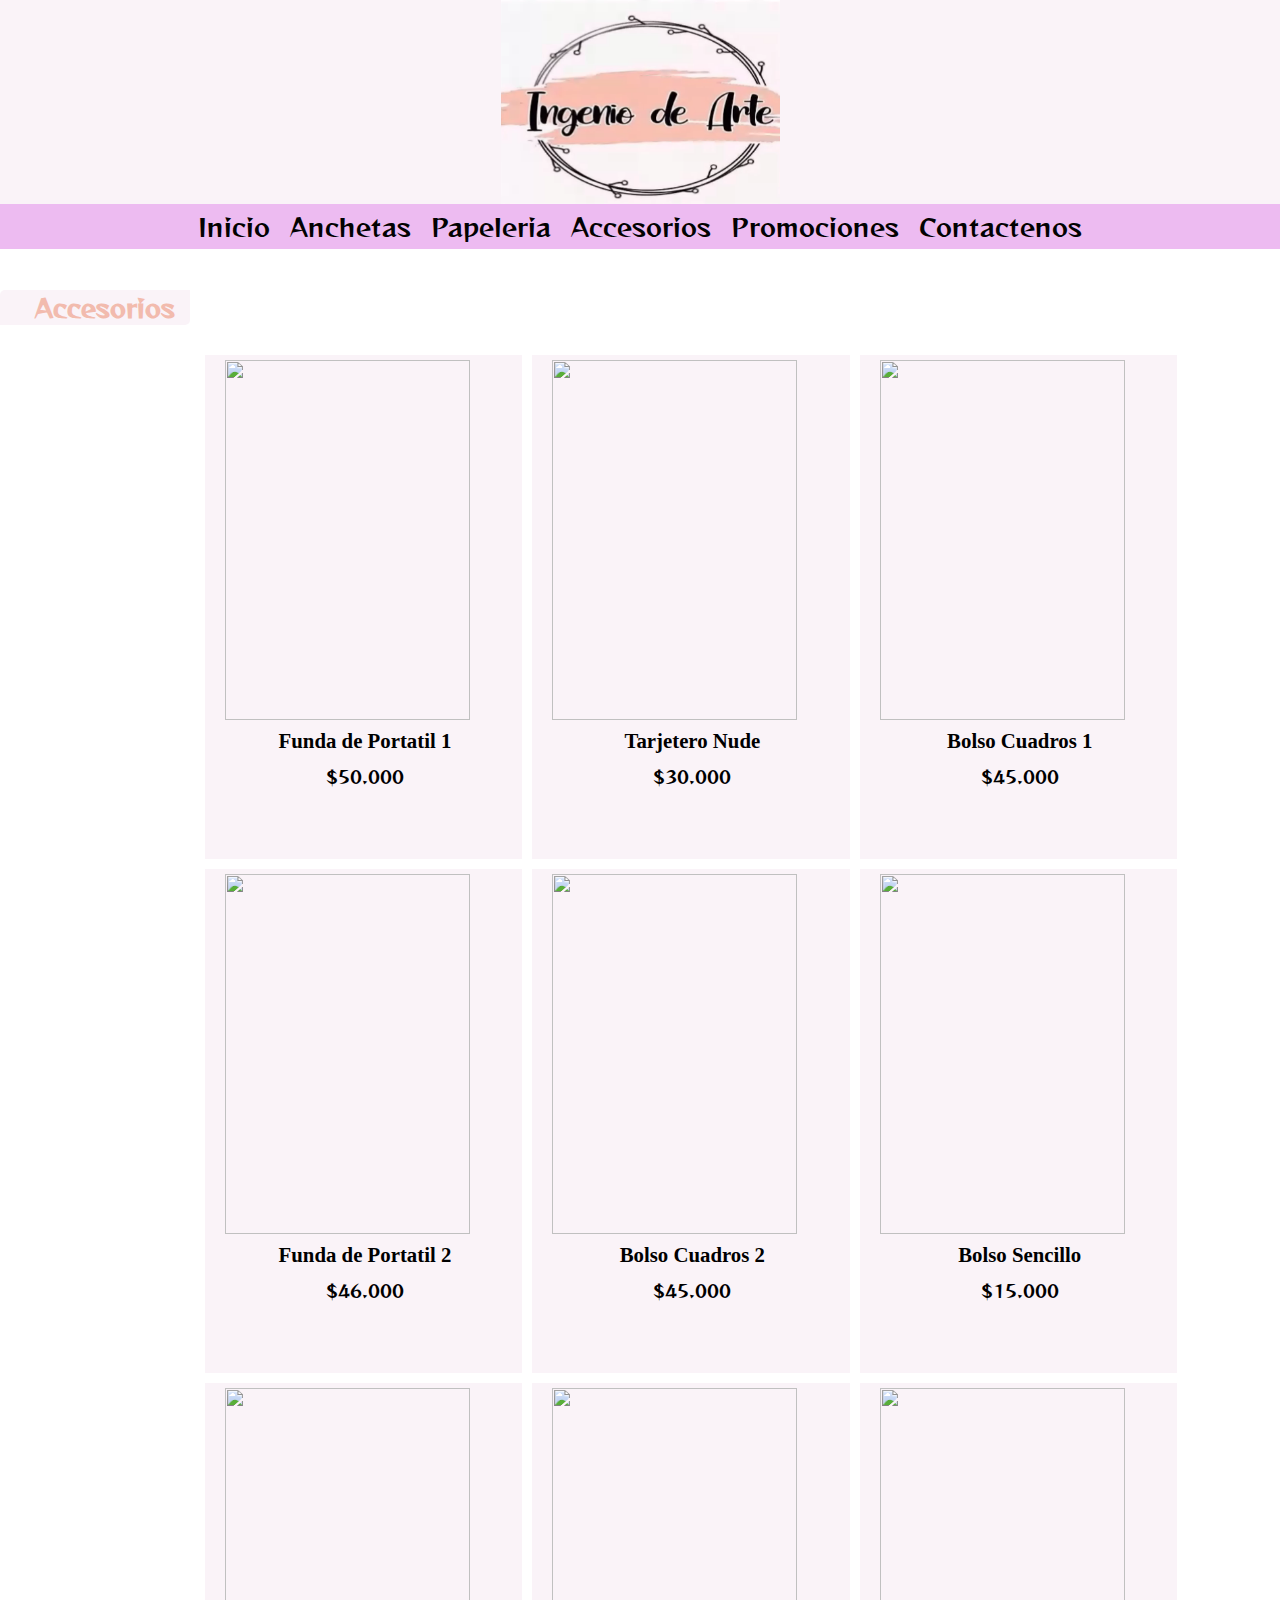
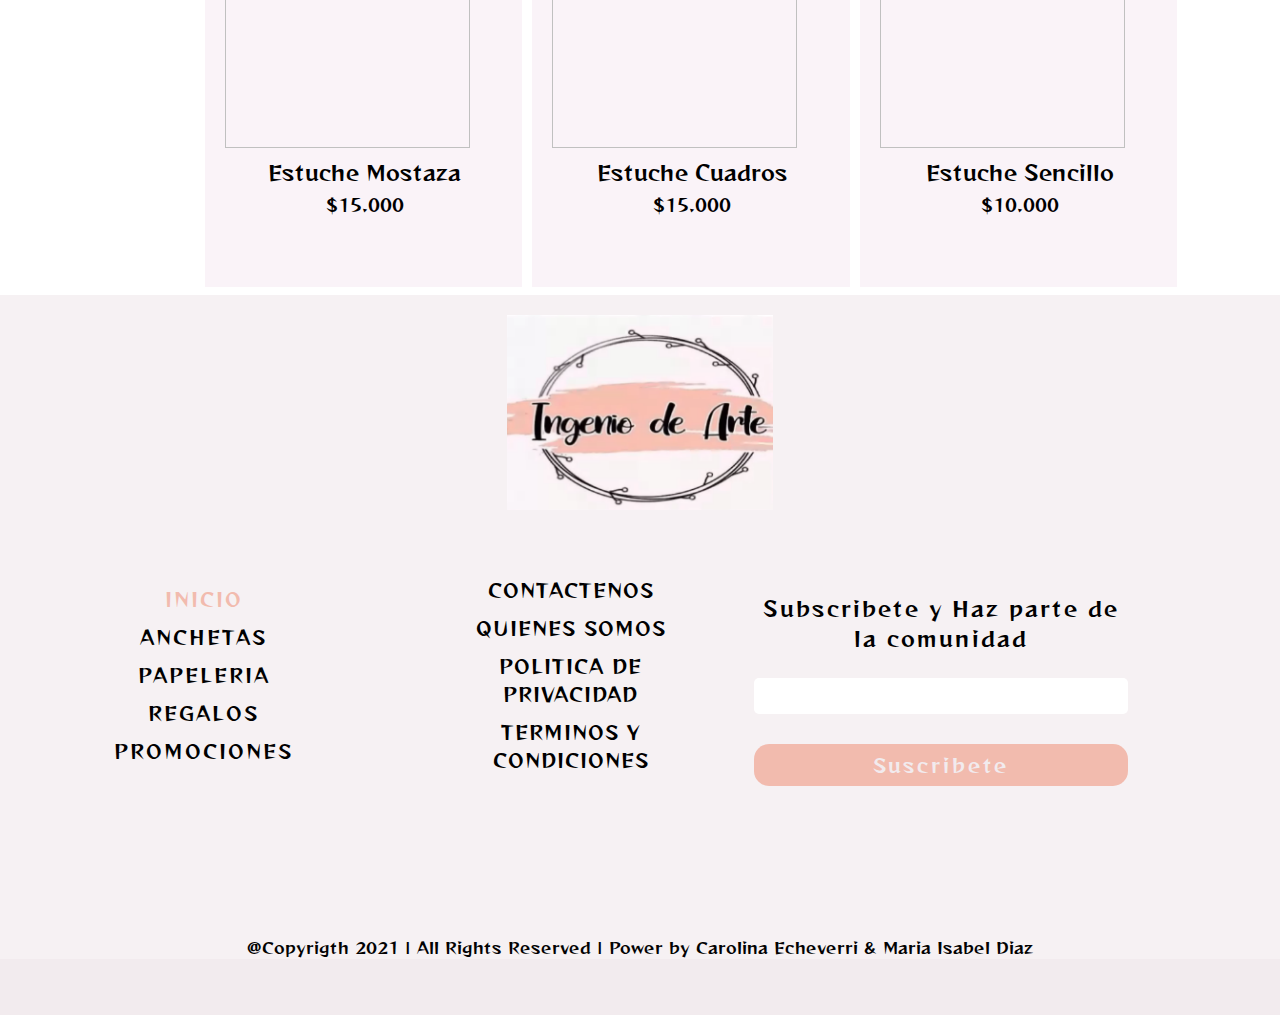
==== commit c2fccc10: "Responsive Listos" ====
--- a/accesorios.html
+++ b/accesorios.html
@@ -70,7 +70,7 @@
                 <div>
                 <img src="https://www.billypaper.com/10636-home_default/funda-para-tablet-matisse.jpg" alt="">
                 <h3>Funda de Portatil 2</h3>
-                <p><small>$0.000</small></p>
+                <p><small>$46.000</small></p>
                 </div>
                 <div>
                 <img src="https://www.billypaper.com/9277-home_default/bolsa-de-cuadros-vichy-azul.jpg" alt="">
@@ -79,9 +79,24 @@
                 </div>
                 <div>
                 <img src="https://www.billypaper.com/9584-home_default/tote-bag-born-to-shine.jpg" alt="">
-                 <h3>Bolso Sencillo</h3>
-                 <p><small>$15.000</small></p>
-                 </div>  
+                <h3>Bolso Sencillo</h3>
+                <p><small>$15.000</small></p>
+                </div> 
+                <div>
+                <img src="https://www.billypaper.com/9195-home_default/estuche-conitale-quokka.jpg" alt="">    
+                <p>Estuche Mostaza</p>
+                <p><small>$15.000</small></p>
+                </div> 
+                <div>
+                <img src="https://www.billypaper.com/9285-home_default/funda-cuadros-vichy-azul.jpg" alt=""> 
+                <p>Estuche Cuadros</p>
+                <p><small>$15.000</small></p>   
+                </div>
+                <div>
+                <img src="https://www.billypaper.com/9191-home_default/estuche-cottony-charcoal.jpg" alt="">  
+                <p>Estuche Sencillo</p>
+                <p><small>$10.000</small></p>  
+                </div>
             </div>
         </section>
 
--- a/style.css
+++ b/style.css
@@ -204,9 +204,6 @@
         margin:9px
     }
 
-    /* .row-destacados .col-25{
-        padding-left: 2px;
-    } */
     .row-destacados .col-25 img{
         width: 9%;
     }
--- a/banner.css
+++ b/banner.css
@@ -42,24 +42,33 @@
     }
 }
 
-/* @media(max-width: 768px){ 
-    .banner{
-        height: 30vh;
-    }
 
-    .banner .row{
-        height: 30vh;
+
+
+
+
+
+
+
+
+
+
+
+
+
+
+
+
+
+/*Responsive Banner de la seccion Inicio*/
+
+@media (max-width:768px){
+    .col-30{
+        padding-left: 240px;
+        margin-left: 100px;
     }
     
-    .banner .row .col-100{
-        width: 200%;
-        height: 20vh;
-    }
-    .banner .row .col-100 img{
-        height: 25vh;
-        width: 150%;
-    }
-}*/
+}
 
 @media(max-width:480px) {
     .banner{
@@ -85,6 +94,27 @@
         height: 35vh;
         margin: 5px
     }
+    @keyframes banner{
+        33%{
+            margin-left: -210%;
+        }
+        66%{
+            margin-left: -180%;
+        }
+        99%{
+            margin-left: 2%;
+        }
+    }
+
+    .row-2{
+        height: 50vh;
+
+    }
+
+    .col-30{
+        padding-top: 190px;
+        margin-left: 45px;
+    }
 
 }
 
@@ -109,13 +139,13 @@
     background-size: 100%;
     background-repeat: no-repeat;
     height: 70vh;
-    margin: 5px;
+
 }
 
 .col-30{
     padding-top: 180px;
     color: black;
-    margin-left: 420px;
+    margin-left: 320px;
 }
 
 .col-30 h2,p{
@@ -145,22 +175,10 @@
 
 
 /* Finaliza Segundo Banner */
-
-/* RESPONSIVE de la seccion de INICIO */
 @media (max-width:768px){
-    .col-30{
-        padding-top: 85px;
-        margin-left: 155px;
-    }
-    
-}
-@media(max-width:480px){
-    main{
-        height: 260vh;
+    .row-2{
+        background-size: auto 115%;
     }
 
-    .col-30{
-        padding-top: 190px;
-        margin-left: 45px;
-    }
+    
 }--- a/footer.css
+++ b/footer.css
@@ -3,6 +3,7 @@
 
 footer{
     width: 100%;
+    height: auto;
 }
 .container-footer{
     width: 100%;
@@ -26,12 +27,12 @@
 }
 
 .container-footer .filter .row:nth-child(1) img{
-    width: 30%;
+    width: 26%;
     margin-top: 20px; 
 }
 
 .container-footer .filter .row:nth-child(2){
-    width: 100%;
+    width: 97%;
     margin-top: 15px;
     display: flex;
     justify-content: center;
@@ -185,7 +186,7 @@
 @media (max-width:480px){
     
     .container-footer{
-        height: 120vh;
+        height: 145vh;
     }
 
     .container-footer .row{
--- a/anchetas.css
+++ b/anchetas.css
@@ -17,7 +17,7 @@
 }
 
 .row-anchetas .descripcion{
-    height: 140vh;
+    height: 143vh;
     width: 100%;
     display: flex;
     flex-direction: row;
--- a/papeleria.css
+++ b/papeleria.css
@@ -12,11 +12,11 @@
 } 
 
 .row-papeleria{
-    height: 100vh;
+    height: 145vh;
 }
 
 .row-papeleria .col-prod{
-    height: 100vh;
+    height: 142vh;
     width: 100%;
     display: flex;
     flex-direction: row;
@@ -74,7 +74,7 @@
     }
     
     .papeleria{
-        height: 130vh;
+        height: 140vh;
     }
 
     .row-papeleria .col-prod{
--- a/accesorios.css
+++ b/accesorios.css
@@ -1,18 +1,18 @@
 main{
     width: 100%;
     margin-left: 0px;
-    height: 120vh;
+    height: auto;
 }
 
 .accesorios{
     width: 100%;
-    height: 100vh;
+    height: 175vh;
     display: flex;
     justify-content: center;
 }
 
 .row-accesorios{
-    height: 100vh;
+    height: 180vh;
 }
 
 .row-accesorios .descripcion-accesorios{
@@ -25,7 +25,7 @@
 }
 .descripcion-accesorios div{
     height: 56vh;
-    width: 30%;
+    width:28%;
     margin-bottom: 20px;
     background-color: #FAF3F8;
     margin: 5px;
@@ -46,7 +46,7 @@
 
 .accesorios .row-accesorios img{
     width: 90%;
-    height: 45vh;
+    height: 40vh;
     margin: 5px;
     align-items: center;
 }
@@ -59,4 +59,40 @@
     text-align: center;
     padding-left: 20px;
 
+}
+
+/*Responsive seccion ACCESORIOS*/
+
+@media (max-width:1080px){
+    
+}
+
+@media (max-width:768px){
+    .row-accesorios .descripcion-accesorios{
+        padding-left: 0px;
+    }
+
+    .accesorios .row-accesorios p{
+        font-size: 1.1em;
+        font-size: smaller;
+    }
+}
+
+@media (max-width:480px){
+    main{
+        height: 290vh;
+    }
+    
+    .accesorios{
+        display: block;
+    }
+
+    .row-accesorios .descripcion-accesorios{
+        margin-top: 45px;
+        padding-left: 28px;
+    }
+
+    .descripcion-accesorios div{
+        width: 40%;
+    }
 }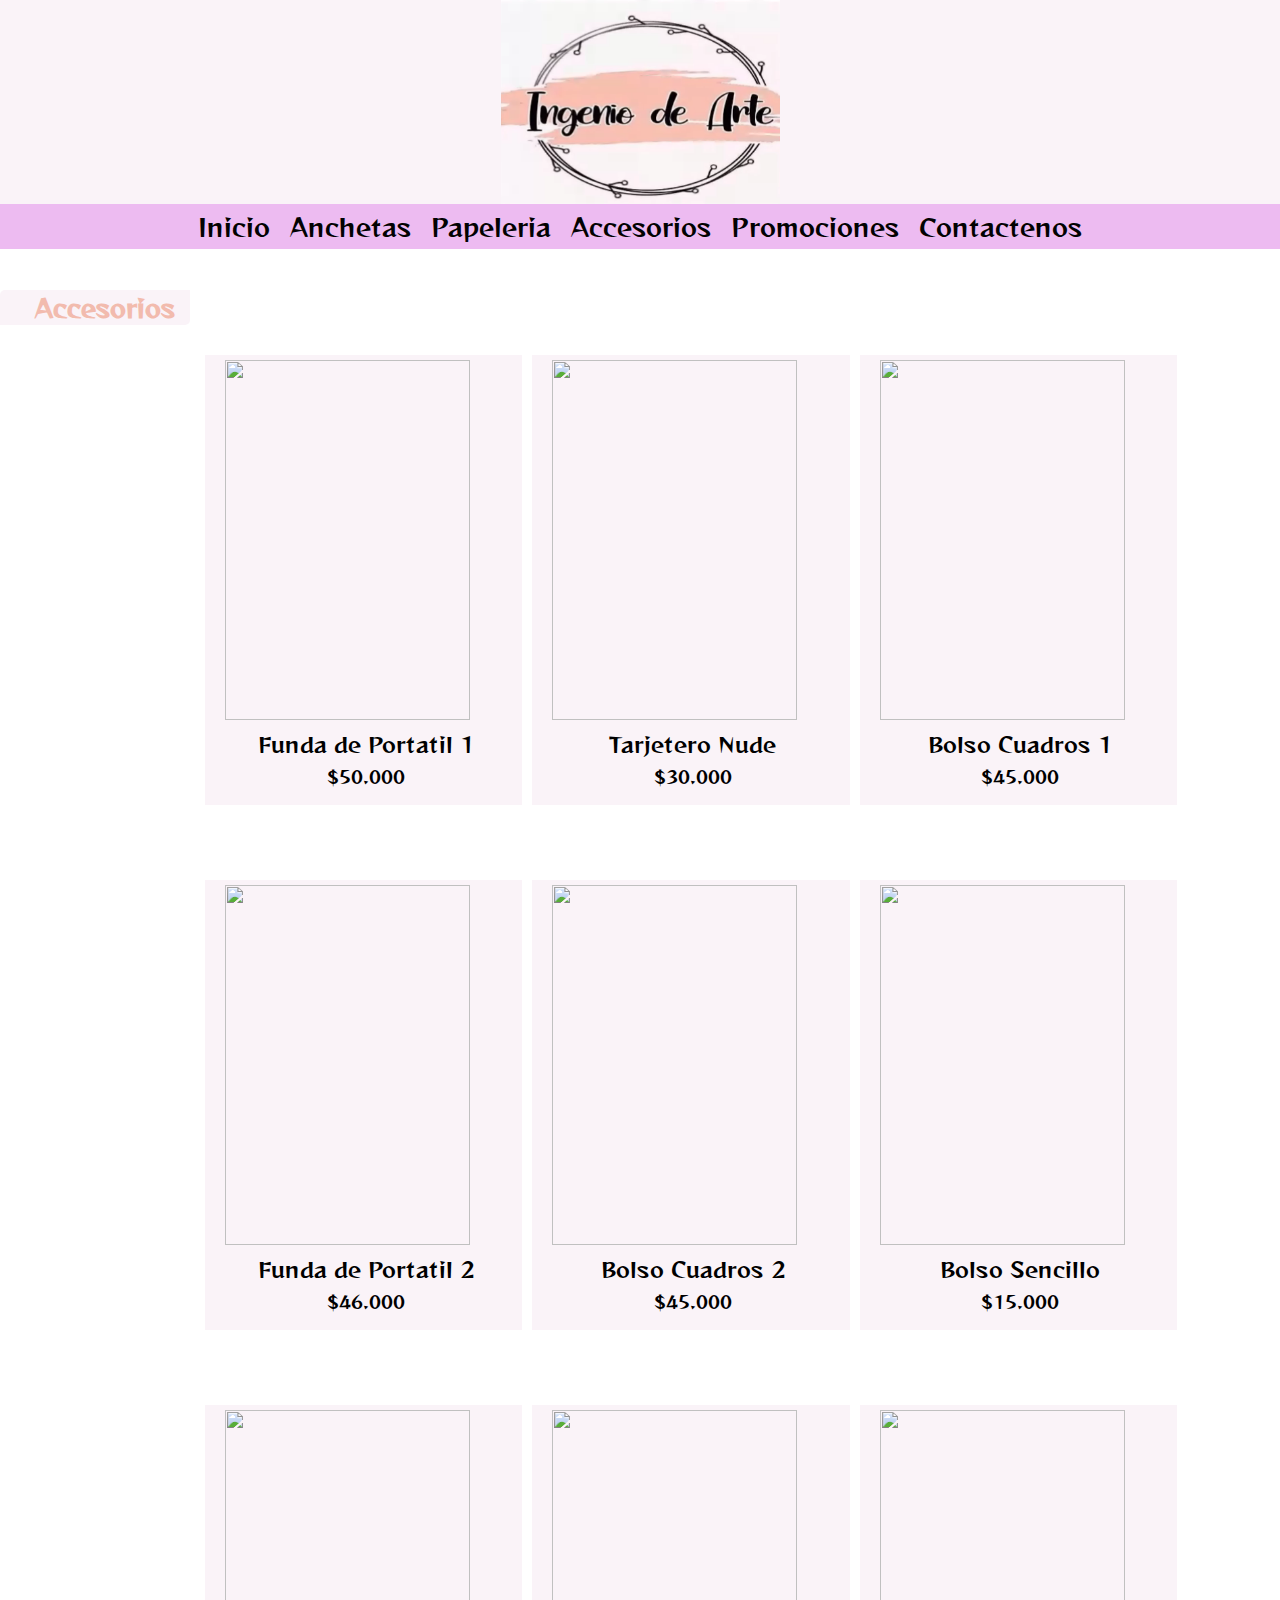
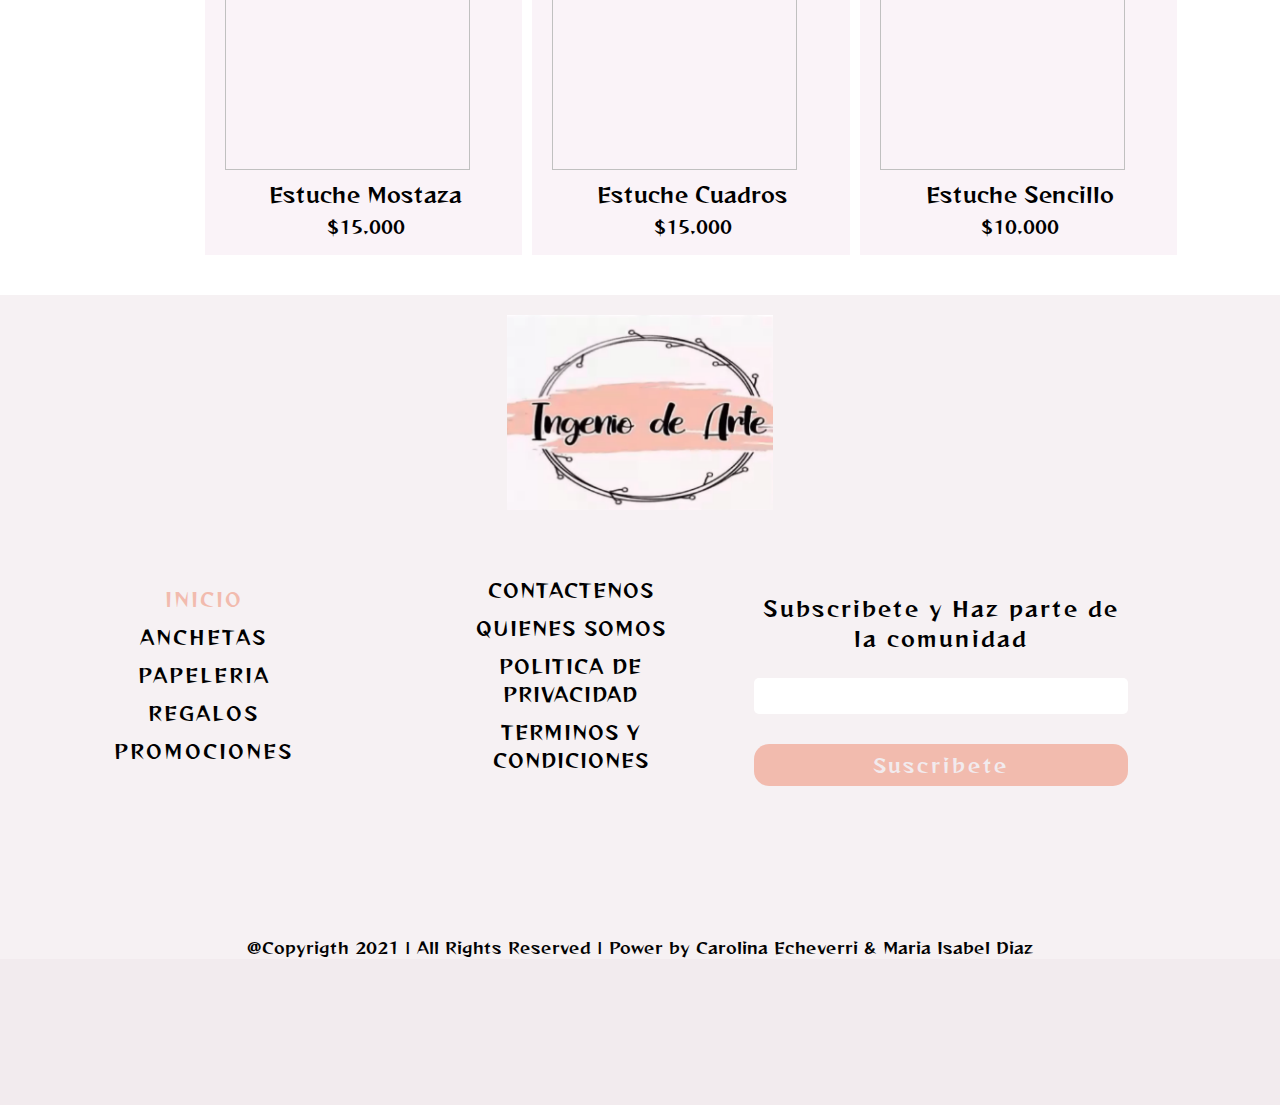
==== commit 2d4784f6: "Pagina Web Completada" ====
--- a/accesorios.html
+++ b/accesorios.html
@@ -54,32 +54,32 @@
             <div class="descripcion-accesorios">
                 <div>
                 <img src="https://www.billypaper.com/10638-home_default/funda-para-tablet-matisse.jpg" alt="">
-                <h3>Funda de Portatil 1</h3>
+                <p>Funda de Portatil 1</p>
                 <p><small>$50.000</small></p>
                 </div>
                 <div>
                 <img src="https://www.billypaper.com/5814-home_default/tarjetero-de-piel.jpg" alt="">
-                <h3>Tarjetero Nude</h3>
+                <p>Tarjetero Nude</p>
                 <p><small>$30.000</small></p>
                 </div>
                 <div>
                 <img src="https://www.billypaper.com/9271-home_default/bolsa-de-cuadros-vichy-negro.jpg" alt="">
-                <h3>Bolso Cuadros 1</h3>
+                <p>Bolso Cuadros 1</p>
                 <p><small>$45.000</small></p>
                 </div>
                 <div>
                 <img src="https://www.billypaper.com/10636-home_default/funda-para-tablet-matisse.jpg" alt="">
-                <h3>Funda de Portatil 2</h3>
+                <p>Funda de Portatil 2</p>
                 <p><small>$46.000</small></p>
                 </div>
                 <div>
                 <img src="https://www.billypaper.com/9277-home_default/bolsa-de-cuadros-vichy-azul.jpg" alt="">
-                <h3>Bolso Cuadros 2</h3>
+                <p>Bolso Cuadros 2</p>
                 <p><small>$45.000</small></p>
                 </div>
                 <div>
                 <img src="https://www.billypaper.com/9584-home_default/tote-bag-born-to-shine.jpg" alt="">
-                <h3>Bolso Sencillo</h3>
+                <p>Bolso Sencillo</p>
                 <p><small>$15.000</small></p>
                 </div> 
                 <div>
--- a/banner.css
+++ b/banner.css
@@ -1,7 +1,6 @@
 @import url('https://fonts.googleapis.com/css2?family=Reggae+One&display=swap');
 
 main{
-    
     width: 100%;
 }
 
@@ -42,30 +41,55 @@
     }
 }
 
+/* Segundo Banner  */
+.row-2{
+    width: 100%;
+    background-image: url("https://i.pinimg.com/originals/1b/87/93/1b879338c295400d4bc1fd012af52a55.png");
+    background-repeat: no-repeat;
+    background-size: 100%;
+    height: 70vh;
+}
 
+.col-30{
+    padding-top: 170px;
+    margin-left: 320px;
+    color: black;
+}
 
+.col-30 h2,p{
+    font-family: 'Reggae One', cursive;
+    font-size: 1.5rem;
+    justify-content: center;
+    align-items: center;
+}
 
+.col-30 button{
+    background-color:#edbbf1;
+    font-family: 'Reggae One', cursive;
+    font-size: 1.2em;
+    border-radius: 15px;
+    color: black;
+    width: 30%;
+}
 
+.col-30 button:hover{
+    color:#edbbf1;
+    background-color:azure;
+    cursor: pointer;
 
-
-
-
-
-
-
-
-
-
-
-
+}
 
 
 /*Responsive Banner de la seccion Inicio*/
 
 @media (max-width:768px){
     .col-30{
-        padding-left: 240px;
+        padding-top: 185px;
         margin-left: 100px;
+    }
+
+    .row-2{
+        background-size: 115%;
     }
     
 }
@@ -96,6 +120,7 @@
     }
     @keyframes banner{
         33%{
+
             margin-left: -210%;
         }
         66%{
@@ -112,8 +137,8 @@
     }
 
     .col-30{
-        padding-top: 190px;
-        margin-left: 45px;
+        padding-top: 159px;
+        margin-left: 40px;
     }
 
 }
@@ -132,53 +157,11 @@
     }
 }
 
-/* Segundo Banner  */
-.row-2{ 
+/*AQUI ESTAMOS CORREGIENDO COSITAS*/
+/*.row-2{ 
     width: 100%;
     background-image: url("https://i.pinimg.com/originals/1b/87/93/1b879338c295400d4bc1fd012af52a55.png");
     background-size: 100%;
     background-repeat: no-repeat;
     height: 70vh;
-
-}
-
-.col-30{
-    padding-top: 180px;
-    color: black;
-    margin-left: 320px;
-}
-
-.col-30 h2,p{
-    font-family: 'Reggae One', cursive;
-    font-size: 1.5em;
-    justify-content: center;
-    align-items: center;
-    
-}
-
-.col-30 button{
-    background-color:#edbbf1;
-    font-family: 'Reggae One', cursive;
-    font-size: 1.2em;
-    border-radius: 15px;
-    color: black;
-    width: 30%;
-
-}
-
-.col-30 button:hover{
-    color:#edbbf1;
-    background-color:azure;
-    cursor: pointer;
-
-}
-
-
-/* Finaliza Segundo Banner */
-@media (max-width:768px){
-    .row-2{
-        background-size: auto 115%;
-    }
-
-    
-}+}*/
--- a/footer.css
+++ b/footer.css
@@ -7,7 +7,7 @@
 }
 .container-footer{
     width: 100%;
-    height: 80vh;
+    height: 90vh;
     background-color:#F2EBEE;
     background-position: center;
     background-repeat: no-repeat;
@@ -175,18 +175,20 @@
 
 
 @media (max-width:1080px){
-
+    footer{
+        height: auto;
+    }
 }
 
 @media (max-width:768px){
     .container-footer{
-        height: 70vh;
+        height: 80vh;
     }
 }
 @media (max-width:480px){
     
     .container-footer{
-        height: 145vh;
+        height: 140vh;
     }
 
     .container-footer .row{
--- a/accesorios.css
+++ b/accesorios.css
@@ -16,7 +16,7 @@
 }
 
 .row-accesorios .descripcion-accesorios{
-    height: 100vh;
+    height: 175vh;
     width: 100%;
     display: flex;
     flex-direction: row;
@@ -24,7 +24,7 @@
     margin-top: 80px;
 }
 .descripcion-accesorios div{
-    height: 56vh;
+    height: 50vh;
     width:28%;
     margin-bottom: 20px;
     background-color: #FAF3F8;
@@ -54,10 +54,10 @@
 .row-accesorios p,h3{
     height: 3vh;
     margin: 4px;
-    width: 80%;
+    width: 87%;
     font-size: 1.3rem;
     text-align: center;
-    padding-left: 20px;
+    padding-left: 10px;
 
 }
 
@@ -74,17 +74,18 @@
 
     .accesorios .row-accesorios p{
         font-size: 1.1em;
-        font-size: smaller;
+        font-size: small;
     }
 }
 
 @media (max-width:480px){
     main{
-        height: 290vh;
+        height: auto;
     }
     
     .accesorios{
         display: block;
+        height: 260vh;
     }
 
     .row-accesorios .descripcion-accesorios{
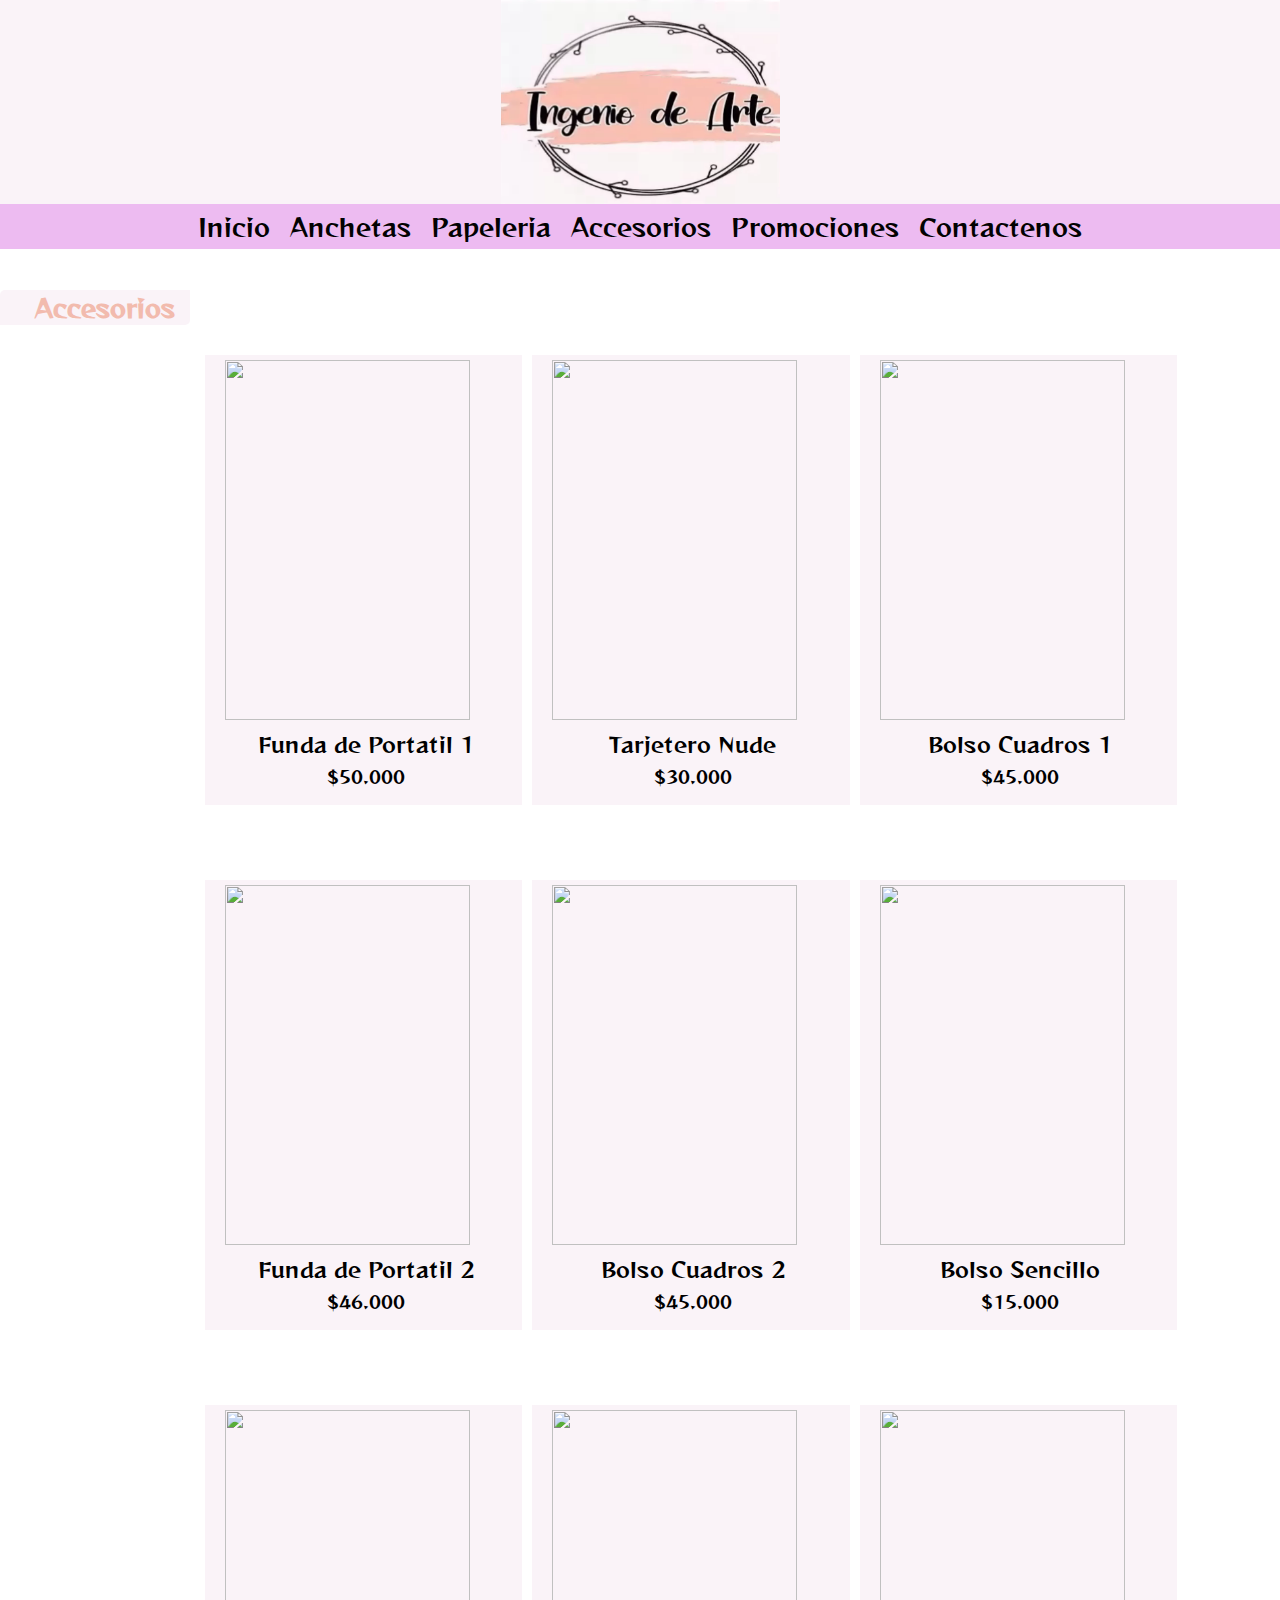
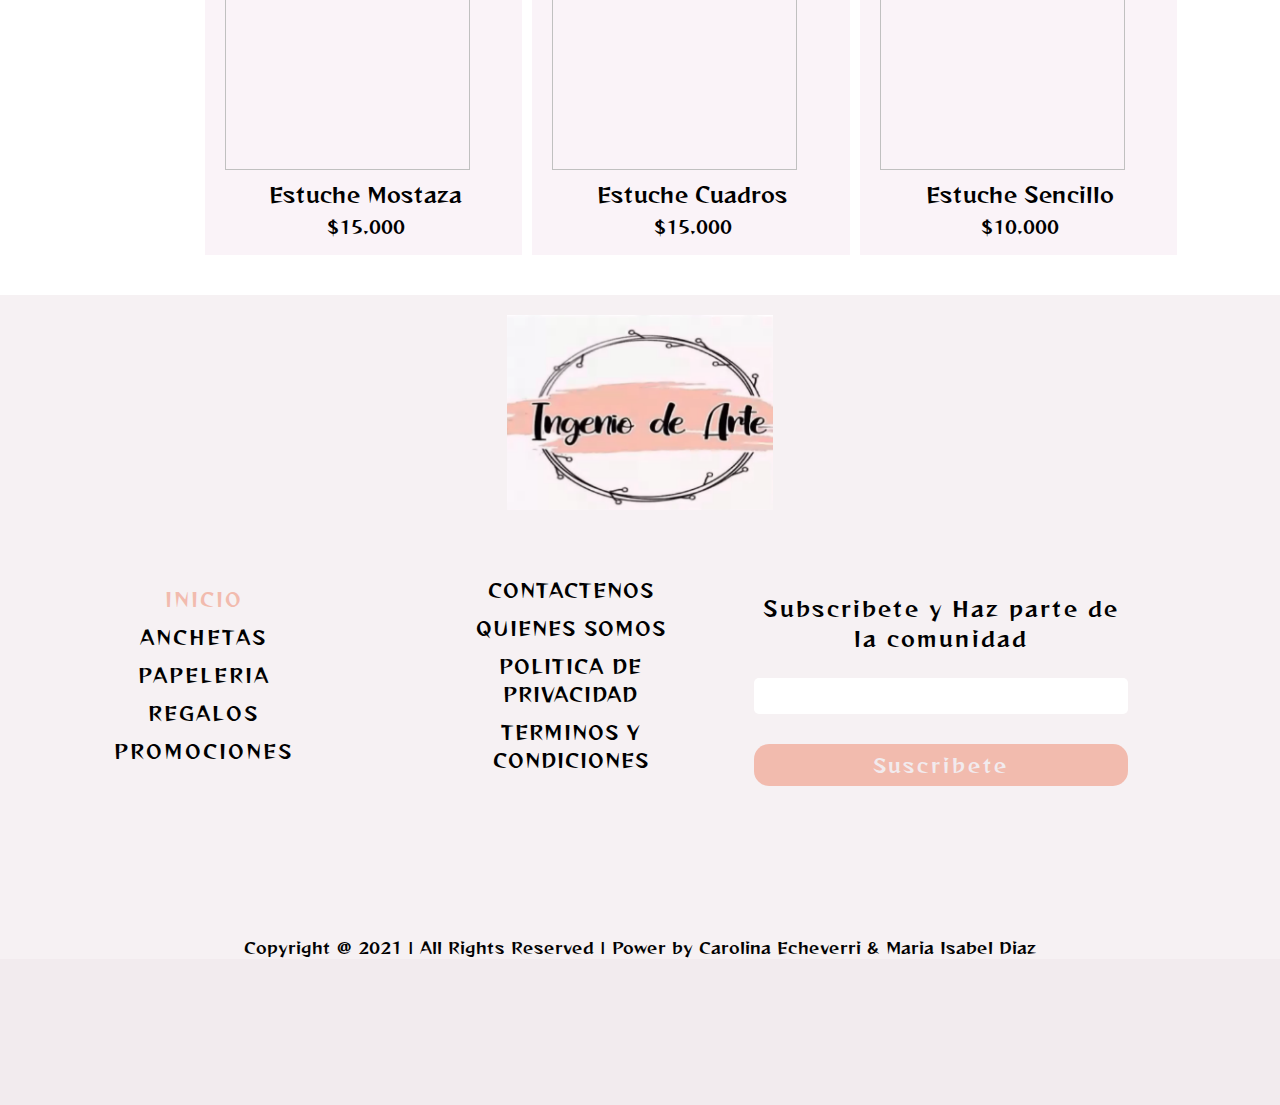
==== commit ba89edaa: "Pagina Web Ingenio De Arte" ====
--- a/accesorios.html
+++ b/accesorios.html
@@ -136,7 +136,7 @@
                 </div>
                 <div class="row">
                     <img src="https://avada.theme-fusion.com/winery/wp-content/uploads/sites/150/2020/11/footer-card-logos.png" alt="">
-                    <span>@Copyrigth 2021 | All Rights Reserved | Power by Carolina Echeverri & Maria Isabel Diaz </span>
+                    <span>Copyright @ 2021 | All Rights Reserved | Power by Carolina Echeverri & Maria Isabel Diaz </span>
                 </div>
             </div>
         </div>
--- a/papeleria.css
+++ b/papeleria.css
@@ -74,7 +74,7 @@
     }
     
     .papeleria{
-        height: 140vh;
+        height: 145vh;
     }
 
     .row-papeleria .col-prod{
@@ -87,7 +87,7 @@
     }
 
     .col-prod div{
-        height: 40vh;
+        height: 42vh;
         width: 29%;
     }
 }
@@ -96,7 +96,7 @@
 
     .papeleria{
         display: block;
-        height: 210vh;
+        height: 220vh;
     }
     
     .row-papeleria .col-prod{
